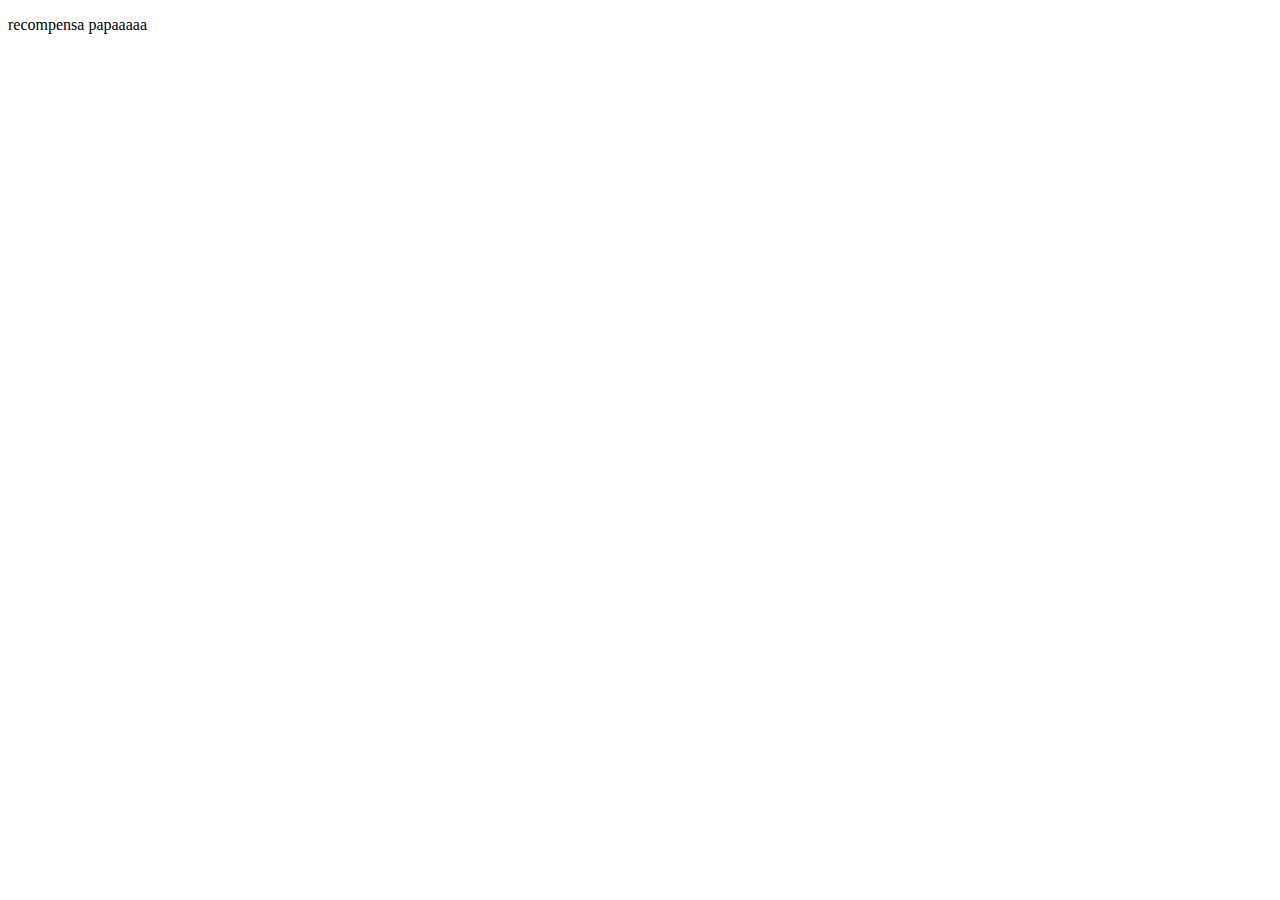
==== recompensa.html @ ca288e73 "Form terminado." ====
<!DOCTYPE html>
<html lang="en">
<head>
    <meta charset="UTF-8">
    <meta name="viewport" content="width=device-width, initial-scale=1.0">
    <title>Document</title>
</head>
<body>
    <p>recompensa papaaaaa</p>
</body>
</html>
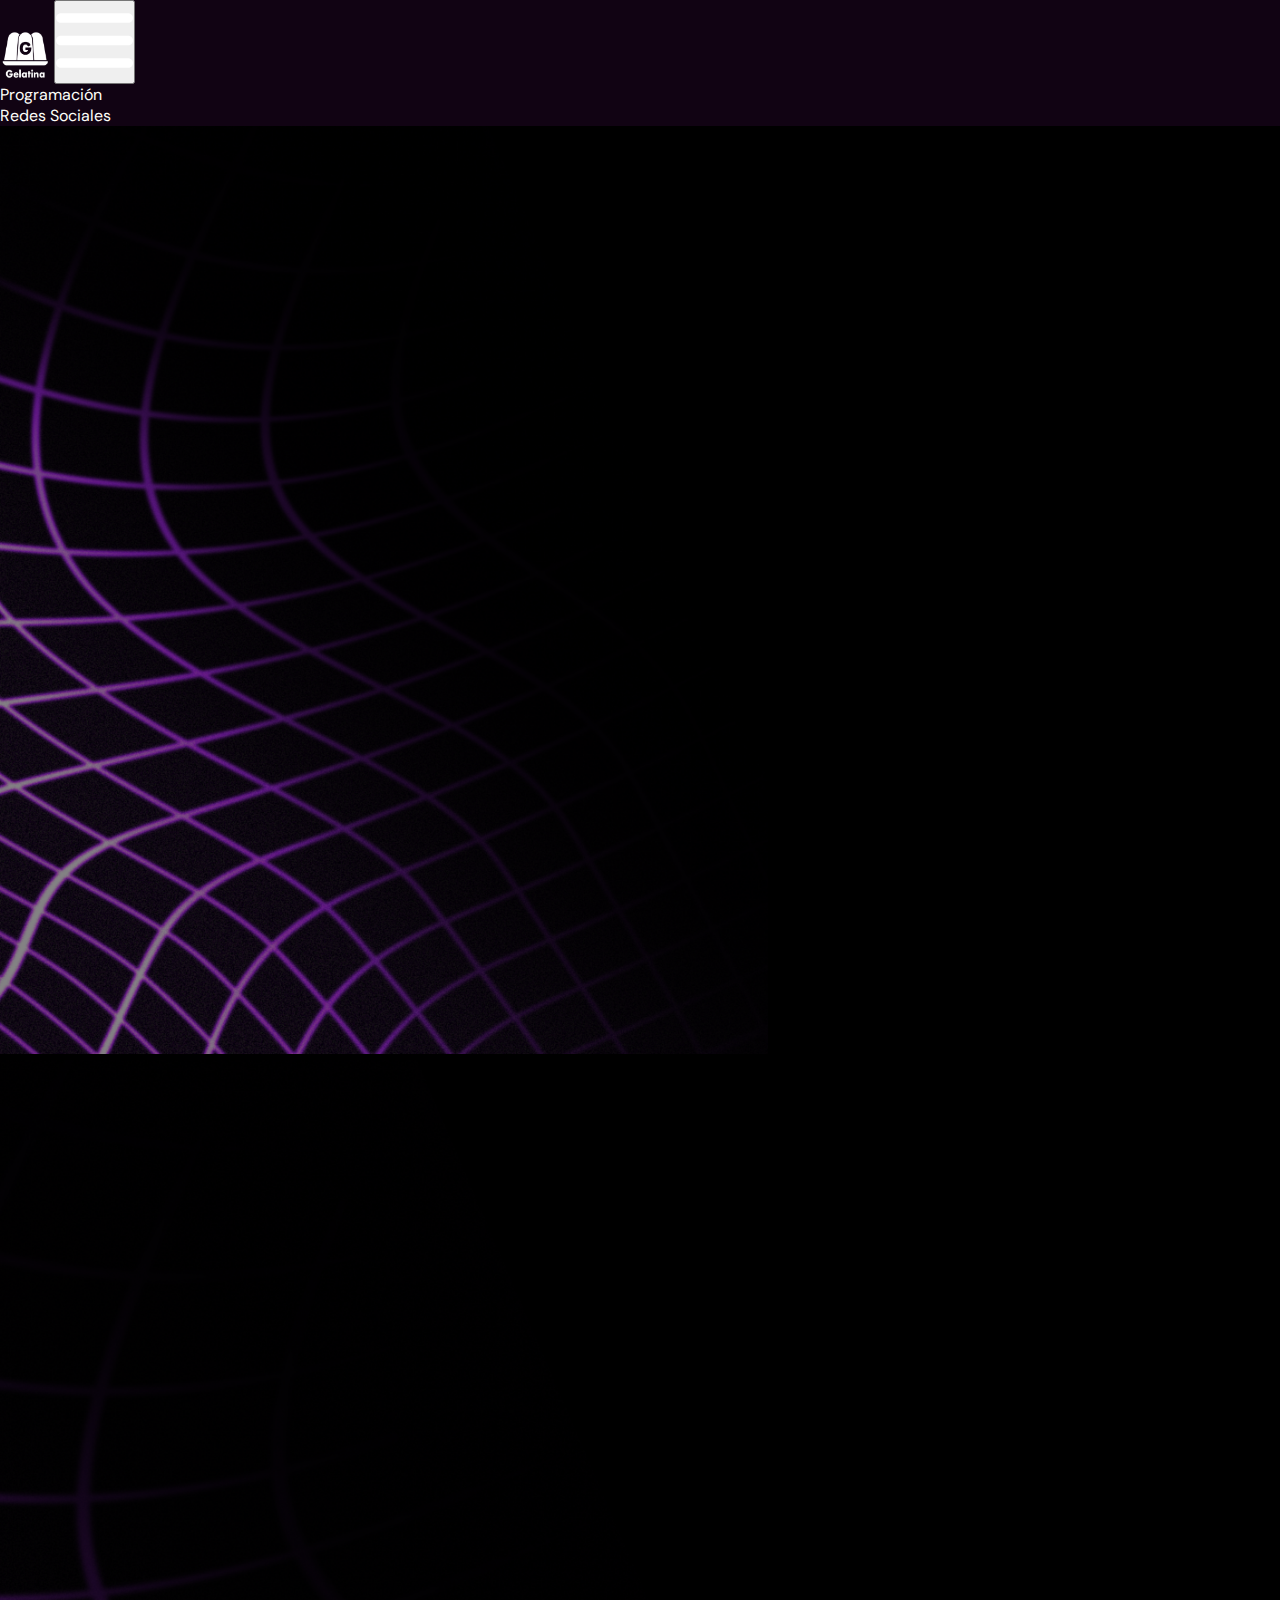
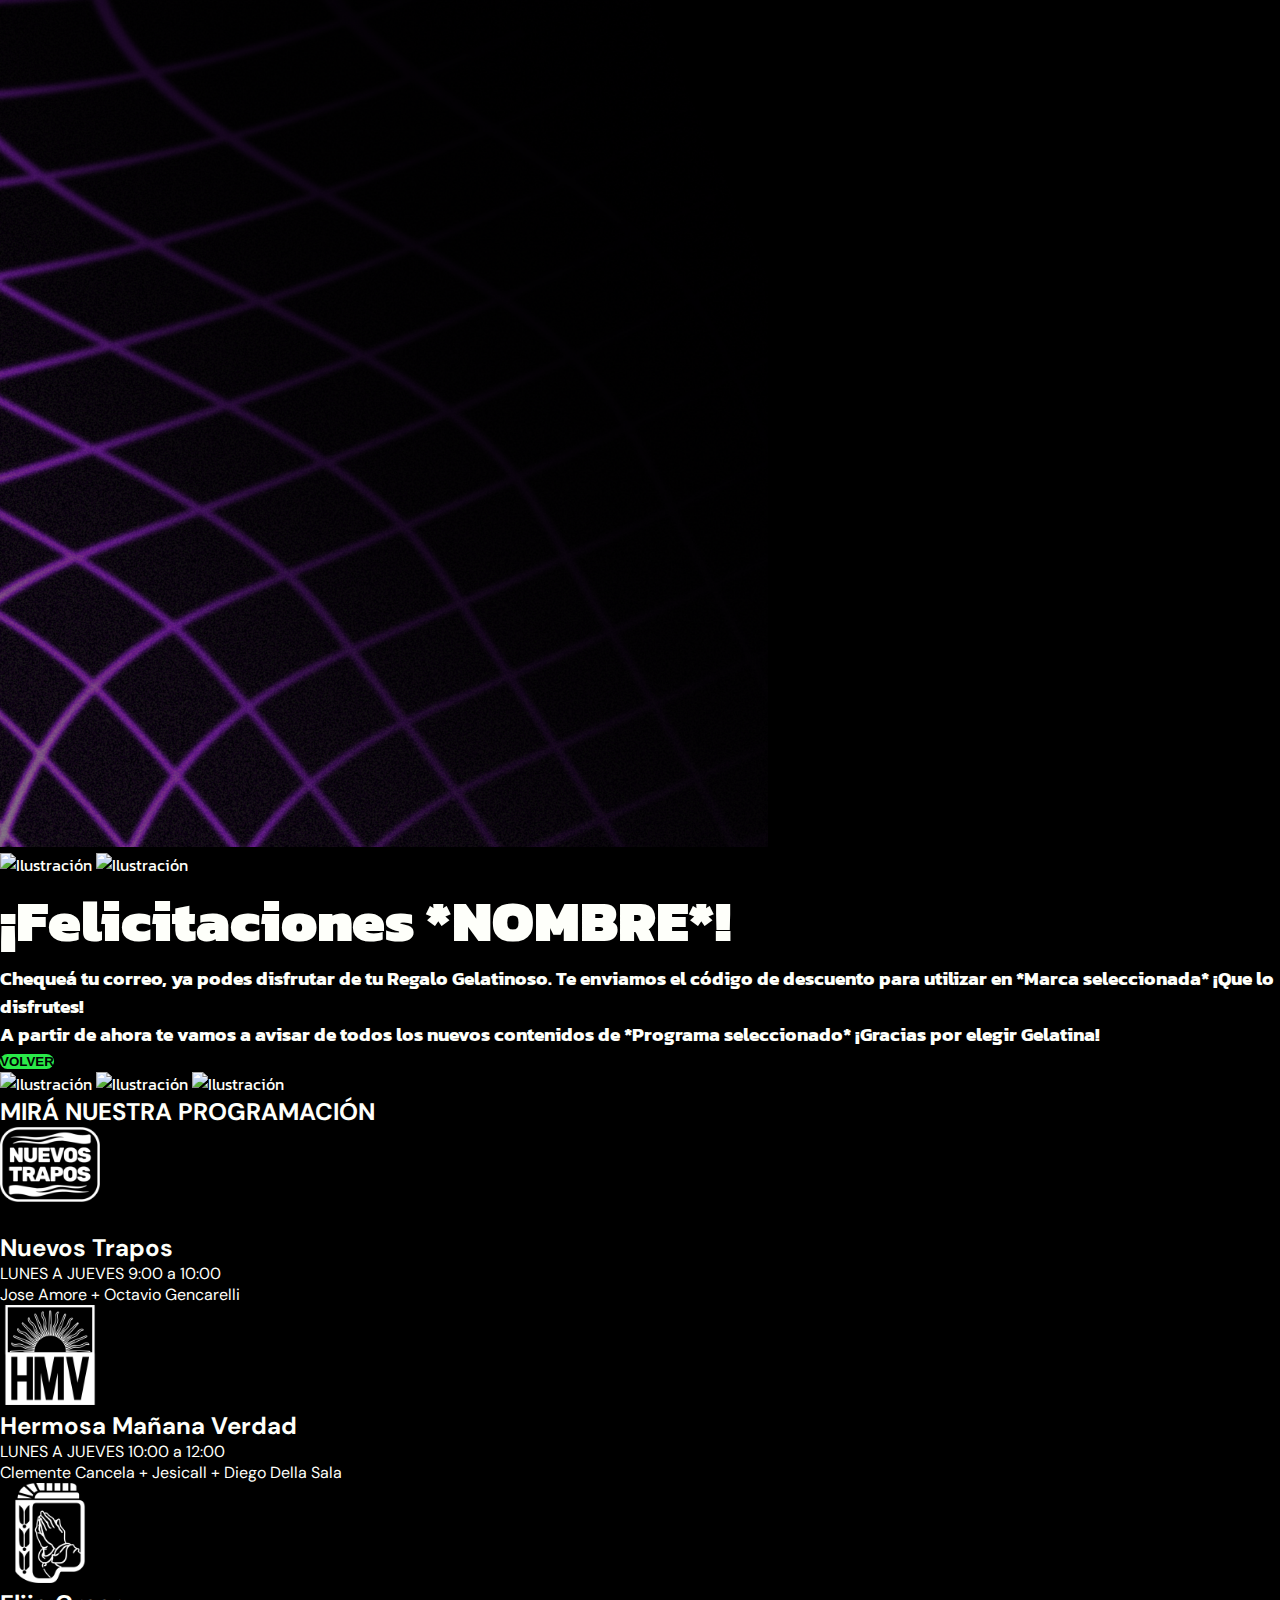
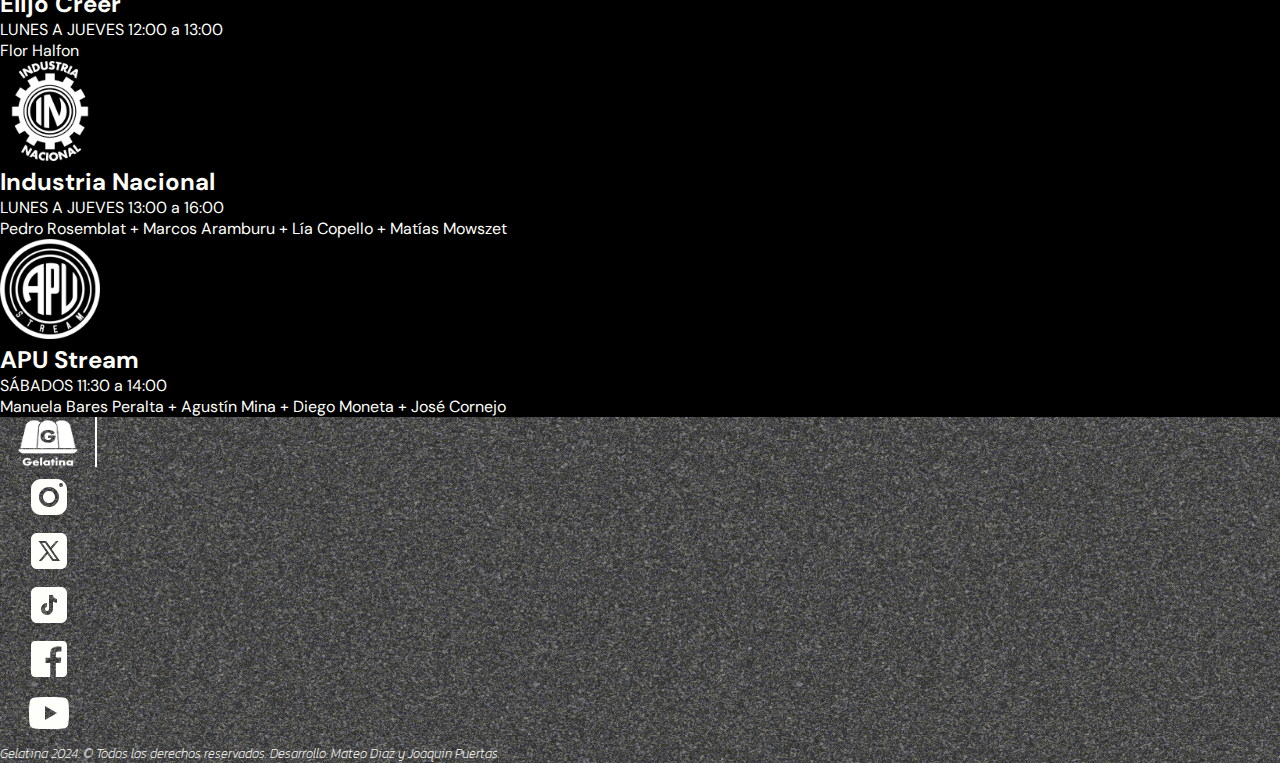
==== commit 1d06e4cf: "modal retocado esteticamente y recompensa.html casi listo" ====
--- a/recompensa.html
+++ b/recompensa.html
@@ -1,11 +1,474 @@
 <!DOCTYPE html>
 <html lang="en">
-<head>
-    <meta charset="UTF-8">
-    <meta name="viewport" content="width=device-width, initial-scale=1.0">
-    <title>Document</title>
-</head>
-<body>
-    <p>recompensa papaaaaa</p>
-</body>
-</html>+  <head>
+    <meta charset="UTF-8" />
+    <meta name="viewport" content="width=device-width, initial-scale=1.0" />
+    <title>Gelatina</title>
+    <link rel="icon" href="data/logo_gelatina.png" />
+    <link
+      href="https://cdn.jsdelivr.net/npm/bootstrap@5.0.2/dist/css/bootstrap.min.css"
+      rel="stylesheet"
+      integrity="sha384-EVSTQN3/azprG1Anm3QDgpJLIm9Nao0Yz1ztcQTwFspd3yD65VohhpuuCOmLASjC"
+      crossorigin="anonymous"
+    />
+    <link
+      rel="stylesheet"
+      href="https://fonts.googleapis.com/css2?family=Material+Symbols+Outlined:opsz,wght,FILL,GRAD@48,400,0,-25"
+    />
+    <link
+      rel="stylesheet"
+      href="https://fonts.googleapis.com/css2?family=Material+Symbols+Outlined:opsz,wght,FILL,GRAD@48,400,0,-25"
+    />
+    <link
+      rel="stylesheet"
+      href="https://cdn.jsdelivr.net/npm/bootstrap-icons@1.11.3/font/bootstrap-icons.min.css"
+    />
+    <link rel="stylesheet" href="style.css" />
+  </head>
+  <body>
+    <nav id="navbarRecompensa" class="navbar navbar-expand-lg p-3 fs-5">
+      <div class="container-fluid nav">
+        <a class="navbar-brand ms-4" href="index.html">
+          <img
+            src="data/logo_gelatina.png"
+            alt="Logo Gelatina"
+            width="50"
+            height="50"
+          />
+        </a>
+        <button
+          class="navbar-toggler"
+          type="button"
+          data-bs-toggle="collapse"
+          data-bs-target="#navbarRecompensa"
+          aria-controls="navbarRecompensa"
+          aria-expanded="false"
+          aria-label="Toggle navigation"
+        >
+          <img src="data/boton-menu(2).svg" alt="Boton menu" class="burger" />
+        </button>
+        <div class="collapse navbar-collapse" id="navbarRecompensa">
+          <ul class="navbar-nav ms-auto mb-2 mb-lg-0 fw-semibold">
+            <li class="nav-item px-2">
+              <a class="nav-link" href="#programacion">Programación</a>
+            </li>
+            <li class="nav-item px-2">
+              <a class="nav-link" href="#footer">Redes Sociales</a>
+            </li>
+          </ul>
+        </div>
+      </div>
+    </nav>
+    <main class="container-fluid position-relative">
+      <!--fondo del main lustracion-->
+      <div class="position-absolute bottom-0 start-0">
+        <img
+          src="data/Finaldelmain.png"
+          class="img-fluid finalmain d-none d-lg-block"
+          alt="Fondo"
+        />
+        <img
+          src="data/FinaldelmainMobile.png"
+          class="img-fluid finalmain d-block d-lg-none"
+          alt="Fondo"
+        />
+      </div>
+      <!--header-->
+      <div class="row ps-md-3 ps-lg-5">
+        <!--este primer div es la ilustracion para mobile-->
+        <div class="col-12 d-md-none p-0 d-flex justify-content-end">
+          <img
+            class="img-fluid d-sm-none w-100"
+            src="data/Cabecera_ mobile.png"
+            alt="Ilustración"
+          />
+          <img
+            class="img-fluid d-none d-sm-block w-75"
+            src="data/Cabecera_desktop.png"
+            alt="Ilustración"
+          />
+        </div>
+        <!--texto y formulario-->
+        <div
+          class="form col-12 col-md-6 px-sm-0 ps-md-2 pt-md-4 d-flex flex-column justify-content-center"
+        >
+          <!--contenedor dentro de contenedor,
+                usado (mas que nada) para aumentar todavia mas el padding en resolucion xxl-->
+          <div class="container pe-md-0">
+            <h1 class=""><b>¡Felicitaciones *NOMBRE*!</b></h1>
+            <h3 class="fs-6 fw-light pt-2">
+              Chequeá tu correo, ya podes disfrutar de tu Regalo Gelatinoso. Te
+              enviamos el código de descuento para utilizar en *Marca
+              seleccionada* ¡Que lo disfrutes!
+            </h3>
+            <h3 class="fs-6 fw-light">
+              A partir de ahora te vamos a avisar de todos los nuevos contenidos
+              de *Programa seleccionado* ¡Gracias por elegir Gelatina!
+            </h3>
+            <a href="index.html">
+              <button class="w-100 py-2 px-4 mt-3 button" type="submit">
+                VOLVER
+              </button></a
+            >
+          </div>
+        </div>
+        <!--ilustracion desktop-->
+        <div class="ilustracion col-12 col-md-6 d-flex justify-content-end p-0">
+          <!-- aca abajo hay 2 imagenes, cuando la mediaquery llega a xl, se oculta la 
+            imag q ocupa el 100% y se muestra la que ocupa el 75%, porque la otra
+        queda enorme. Se deja de usar la clase css de ilustracion (fijate que opinas, es para
+        que la imagen vaya cambiando de tamaño segun resolucion)-->
+          <img
+            class="img-fluid w-75 d-none d-xl-block"
+            src="data/Footer_md.png"
+            alt="Ilustración"
+          />
+          <img
+            class="img-fluid w-100 d-none d-lg-block d-xl-none"
+            src="data/Footer_md.png"
+            alt="Ilustración"
+          />
+          <img
+            class="img-fluid w-100 d-none d-md-block d-lg-none"
+            src="data/Footer_md.png"
+            alt="Ilustración"
+          />
+        </div>
+      </div>
+      <!--programacion-->
+      <div
+        class="container-fluid px-0 pt-5 pt-lg-0 pb-5 position-relative"
+        id="programacion"
+      >
+        <section class="row p-0 p-sm-5 pb-5 position-relative">
+          <div
+            class="col-12 col-lg-6 my-3 d-flex flex-column justify-content-center mb-5 mb-lg-0 px-5"
+          >
+            <h2 class="text-center">MIRÁ NUESTRA PROGRAMACIÓN</h2>
+          </div>
+          <!--programa 1-->
+          <div class="col-12 col-lg-6 my-3">
+            <section class="row d-flex justify-content-center py-4 py-sm-5">
+              <div
+                class="col-12 col-lg-4 p-0 m-0 d-flex justify-content-center justify-content-lg-end"
+              >
+                <img
+                  src="data/nuevostrapos.png"
+                  class="img-fluid programa"
+                  alt=""
+                />
+              </div>
+              <div class="container col-10 col-lg-8 ps-lg-4">
+                <h2 class="text-center text-lg-start mb-1 mt-0">
+                  Nuevos Trapos
+                </h2>
+                <p class="text-center text-lg-start my-1">
+                  LUNES A JUEVES 9:00 a 10:00
+                </p>
+                <p class="text-center text-lg-start my-1 px-md-5 p-lg-0">
+                  Jose Amore + Octavio Gencarelli
+                </p>
+              </div>
+            </section>
+          </div>
+
+          <!--programa 2-->
+          <div class="col-12 col-lg-6 my-3">
+            <section class="row d-flex justify-content-center py-4 py-sm-5">
+              <div
+                class="col-12 col-lg-4 p-0 m-0 d-flex justify-content-center justify-content-lg-end"
+              >
+                <img src="data/hmv.png" class="img-fluid programa" alt="HMV" />
+              </div>
+              <div class="container col-10 col-lg-8 ps-lg-4 mt-4 mt-lg-0">
+                <h2 class="text-center text-lg-start mb-1 mt-0">
+                  Hermosa Mañana Verdad
+                </h2>
+                <p class="text-center text-lg-start my-1">
+                  LUNES A JUEVES 10:00 a 12:00
+                </p>
+                <p class="text-center text-lg-start my-1 px-md-5 p-lg-0">
+                  Clemente Cancela + Jesicall + Diego Della Sala
+                </p>
+              </div>
+            </section>
+          </div>
+
+          <!--programa 3-->
+          <div class="col-12 col-lg-6 my-3">
+            <section class="row d-flex justify-content-center py-4 py-sm-5">
+              <div
+                class="col-12 col-lg-4 p-0 m-0 d-flex justify-content-center justify-content-lg-end"
+              >
+                <img
+                  src="data/elijocreer.png"
+                  class="img-fluid programa"
+                  alt="HMV"
+                />
+              </div>
+              <div class="container col-10 col-lg-8 ps-lg-4 mt-4 mt-lg-0">
+                <h2 class="text-center text-lg-start mb-1 mt-0">Elijo Creer</h2>
+                <p class="text-center text-lg-start my-1">
+                  LUNES A JUEVES 12:00 a 13:00
+                </p>
+                <p class="text-center text-lg-start my-1 px-md-5 p-lg-0">
+                  Flor Halfon
+                </p>
+              </div>
+            </section>
+          </div>
+
+          <!--programa 4-->
+          <div class="col-12 col-lg-6 my-3">
+            <section class="row d-flex justify-content-center py-4 py-sm-5">
+              <div
+                class="col-12 col-lg-4 p-0 m-0 d-flex justify-content-center justify-content-lg-end"
+              >
+                <img
+                  src="data/industrianacional.png"
+                  class="img-fluid programa"
+                  alt="HMV"
+                />
+              </div>
+              <div class="container col-10 col-lg-8 ps-lg-4 mt-4 mt-lg-0">
+                <h2 class="text-center text-lg-start mb-1 mt-0">
+                  Industria Nacional
+                </h2>
+                <p class="text-center text-lg-start my-1">
+                  LUNES A JUEVES 13:00 a 16:00
+                </p>
+                <p class="text-center text-lg-start my-1 px-md-5 p-lg-0">
+                  Pedro Rosemblat + Marcos Aramburu + Lía Copello + Matías
+                  Mowszet
+                </p>
+              </div>
+            </section>
+          </div>
+
+          <!--programa 5-->
+          <div class="col-12 col-lg-6 my-3">
+            <section class="row d-flex justify-content-center py-4 py-sm-5">
+              <div
+                class="col-12 col-lg-4 p-0 m-0 d-flex justify-content-center justify-content-lg-end"
+              >
+                <img
+                  src="data/apustream.png "
+                  class="img-fluid programa"
+                  alt="HMV"
+                />
+              </div>
+              <div class="container col-10 col-lg-8 ps-lg-4 mt-4 mt-lg-0">
+                <h2 class="text-center text-lg-start mb-1 mt-0">APU Stream</h2>
+                <p class="text-center text-lg-start my-1">
+                  SÁBADOS 11:30 a 14:00
+                </p>
+                <p class="text-center text-lg-start px-md-5 p-lg-0 pe-xxl-5">
+                  Manuela Bares Peralta + Agustín Mina + Diego Moneta + José
+                  Cornejo
+                </p>
+              </div>
+            </section>
+          </div>
+        </section>
+      </div>
+    </main>
+    <footer id="footer" class="p-4 container-fluid position-relative">
+      <div class="redes">
+        <ul class="p-5 pb-0 pb-lg-3 text-center d-flex justify-content-center">
+          <img
+            class="logoG"
+            src="data/logo_gelatina.png"
+            alt="Gelatina logo"
+            width="65"
+            height="50"
+          />
+
+          <div class="linea"></div>
+
+          <li>
+            <a href="#"
+              ><svg
+                xmlns="http://www.w3.org/2000/svg"
+                x="0px"
+                y="0px"
+                width="48"
+                height="48"
+                viewBox="0,0,256,256"
+                style="fill: #000000"
+              >
+                <g
+                  fill="#fefffa"
+                  fill-rule="nonzero"
+                  stroke="none"
+                  stroke-width="1"
+                  stroke-linecap="butt"
+                  stroke-linejoin="miter"
+                  stroke-miterlimit="10"
+                  stroke-dasharray=""
+                  stroke-dashoffset="0"
+                  font-family="none"
+                  font-weight="none"
+                  font-size="none"
+                  text-anchor="none"
+                  style="mix-blend-mode: normal"
+                >
+                  <g transform="scale(10.66667,10.66667)">
+                    <path
+                      d="M8,3c-2.761,0 -5,2.239 -5,5v8c0,2.761 2.239,5 5,5h8c2.761,0 5,-2.239 5,-5v-8c0,-2.761 -2.239,-5 -5,-5zM18,5c0.552,0 1,0.448 1,1c0,0.552 -0.448,1 -1,1c-0.552,0 -1,-0.448 -1,-1c0,-0.552 0.448,-1 1,-1zM12,7c2.761,0 5,2.239 5,5c0,2.761 -2.239,5 -5,5c-2.761,0 -5,-2.239 -5,-5c0,-2.761 2.239,-5 5,-5zM12,9c-1.65685,0 -3,1.34315 -3,3c0,1.65685 1.34315,3 3,3c1.65685,0 3,-1.34315 3,-3c0,-1.65685 -1.34315,-3 -3,-3z"
+                    ></path>
+                  </g>
+                </g></svg
+            ></a>
+          </li>
+          <li>
+            <a href="#"
+              ><svg
+                xmlns="http://www.w3.org/2000/svg"
+                x="0px"
+                y="0px"
+                width="48"
+                height="48"
+                viewBox="0,0,256,256"
+                style="fill: #000000"
+              >
+                <g
+                  fill="#fefffa"
+                  fill-rule="nonzero"
+                  stroke="none"
+                  stroke-width="1"
+                  stroke-linecap="butt"
+                  stroke-linejoin="miter"
+                  stroke-miterlimit="10"
+                  stroke-dasharray=""
+                  stroke-dashoffset="0"
+                  font-family="none"
+                  font-weight="none"
+                  font-size="none"
+                  text-anchor="none"
+                  style="mix-blend-mode: normal"
+                >
+                  <g transform="scale(10.66667,10.66667)">
+                    <path
+                      d="M10.053,7.988l5.631,8.024h-1.497l-5.621,-8.024zM21,6v12c0,1.657 -1.343,3 -3,3h-12c-1.657,0 -3,-1.343 -3,-3v-12c0,-1.657 1.343,-3 3,-3h12c1.657,0 3,1.343 3,3zM17.538,17l-4.186,-5.99l3.422,-4.01h-1.311l-2.704,3.16l-2.207,-3.16h-3.85l3.941,5.633l-3.737,4.367h1.333l3.001,-3.516l2.458,3.516z"
+                    ></path>
+                  </g>
+                </g></svg
+            ></a>
+          </li>
+          <li>
+            <a href="#"
+              ><svg
+                xmlns="http://www.w3.org/2000/svg"
+                x="0px"
+                y="0px"
+                width="48"
+                height="48"
+                viewBox="0,0,256,256"
+                style="fill: #000000"
+              >
+                <g
+                  fill="#fefffa"
+                  fill-rule="nonzero"
+                  stroke="none"
+                  stroke-width="1"
+                  stroke-linecap="butt"
+                  stroke-linejoin="miter"
+                  stroke-miterlimit="10"
+                  stroke-dasharray=""
+                  stroke-dashoffset="0"
+                  font-family="none"
+                  font-weight="none"
+                  font-size="none"
+                  text-anchor="none"
+                  style="mix-blend-mode: normal"
+                >
+                  <g transform="scale(10.66667,10.66667)">
+                    <path
+                      d="M6,3c-1.64497,0 -3,1.35503 -3,3v12c0,1.64497 1.35503,3 3,3h12c1.64497,0 3,-1.35503 3,-3v-12c0,-1.64497 -1.35503,-3 -3,-3zM12,7h2c0,1.005 1.471,2 2,2v2c-0.605,0 -1.332,-0.26584 -2,-0.71484v3.71484c0,1.654 -1.346,3 -3,3c-1.654,0 -3,-1.346 -3,-3c0,-1.654 1.346,-3 3,-3v2c-0.552,0 -1,0.449 -1,1c0,0.551 0.448,1 1,1c0.552,0 1,-0.449 1,-1z"
+                    ></path>
+                  </g>
+                </g></svg
+            ></a>
+          </li>
+          <li>
+            <a href="#"
+              ><svg
+                xmlns="http://www.w3.org/2000/svg"
+                x="0px"
+                y="0px"
+                width="48"
+                height="48"
+                viewBox="0,0,256,256"
+                style="fill: #000000"
+              >
+                <g
+                  fill="#fefffa"
+                  fill-rule="nonzero"
+                  stroke="none"
+                  stroke-width="1"
+                  stroke-linecap="butt"
+                  stroke-linejoin="miter"
+                  stroke-miterlimit="10"
+                  stroke-dasharray=""
+                  stroke-dashoffset="0"
+                  font-family="none"
+                  font-weight="none"
+                  font-size="none"
+                  text-anchor="none"
+                  style="mix-blend-mode: normal"
+                >
+                  <g transform="scale(10.66667,10.66667)">
+                    <path
+                      d="M19,3h-14c-1.105,0 -2,0.895 -2,2v14c0,1.105 0.895,2 2,2h7.621v-6.961h-2.343v-2.725h2.343v-2.005c0,-2.324 1.421,-3.591 3.495,-3.591c0.699,-0.002 1.397,0.034 2.092,0.105v2.43h-1.428c-1.13,0 -1.35,0.534 -1.35,1.322v1.735h2.7l-0.351,2.725h-2.365v6.965h3.586c1.105,0 2,-0.895 2,-2v-14c0,-1.105 -0.895,-2 -2,-2z"
+                    ></path>
+                  </g>
+                </g></svg
+            ></a>
+          </li>
+          <li>
+            <a href="#"
+              ><svg
+                xmlns="http://www.w3.org/2000/svg"
+                x="0px"
+                y="0px"
+                width="48"
+                height="48"
+                viewBox="0,0,256,256"
+                style="fill: #000000"
+              >
+                <g
+                  fill="#fefffa"
+                  fill-rule="nonzero"
+                  stroke="none"
+                  stroke-width="1"
+                  stroke-linecap="butt"
+                  stroke-linejoin="miter"
+                  stroke-miterlimit="10"
+                  stroke-dasharray=""
+                  stroke-dashoffset="0"
+                  font-family="none"
+                  font-weight="none"
+                  font-size="none"
+                  text-anchor="none"
+                  style="mix-blend-mode: normal"
+                >
+                  <g transform="scale(10.66667,10.66667)">
+                    <path
+                      d="M21.582,6.186c-0.23,-0.86 -0.908,-1.538 -1.768,-1.768c-1.56,-0.418 -7.814,-0.418 -7.814,-0.418c0,0 -6.254,0 -7.814,0.418c-0.86,0.23 -1.538,0.908 -1.768,1.768c-0.418,1.56 -0.418,5.814 -0.418,5.814c0,0 0,4.254 0.418,5.814c0.23,0.86 0.908,1.538 1.768,1.768c1.56,0.418 7.814,0.418 7.814,0.418c0,0 6.254,0 7.814,-0.418c0.861,-0.23 1.538,-0.908 1.768,-1.768c0.418,-1.56 0.418,-5.814 0.418,-5.814c0,0 0,-4.254 -0.418,-5.814zM10,15.464v-6.928l6,3.464z"
+                    ></path>
+                  </g>
+                </g></svg
+            ></a>
+          </li>
+        </ul>
+      </div>
+
+      <h5 class="text-center">
+        <i class="fs-6"
+          >Gelatina 2024. &copy; Todos los derechos reservados. Desarrollo:
+          Mateo Diaz y Joaquin Puertas.
+        </i>
+      </h5>
+    </footer>
+  </body>
+</html>
--- a/style.css
+++ b/style.css
@@ -0,0 +1,353 @@
+@import url("https://fonts.googleapis.com/css2?family=Kanit:ital,wght@0,100;0,200;0,300;0,400;0,500;0,600;0,700;0,800;0,900;1,100;1,200;1,300;1,400;1,500;1,600;1,700;1,800;1,900&display=swap");
+
+@import url("https://fonts.googleapis.com/css2?family=DM+Sans:ital,opsz,wght@0,9..40,100..1000;1,9..40,100..1000&display=swap");
+
+:root {
+  --first-color: #2aea49;
+  --second-color: #b129ff;
+  --third-color: #110313;
+}
+* {
+  list-style: none;
+  text-decoration: none;
+  margin: 0;
+  padding: 0;
+}
+
+body {
+  background-color: #000;
+  color: #fefffa;
+  font-family: "Kanit", sans-serif;
+}
+
+nav {
+  background-color: var(--third-color);
+  font-family: "DM Sans", sans-serif;
+}
+
+/* Estilo básico para el enlace */
+.nav-link {
+  position: relative;
+  color: #fefffa;
+  border: none;
+  text-decoration: none; /* Elimina el subrayado predeterminado */
+}
+
+/* Estilo para el pseudo-elemento antes */
+.nav-link::before {
+  content: "";
+  position: absolute;
+  bottom: 0;
+  left: 0;
+  width: 100%;
+  height: 2px;
+  background-color: #2aea49;
+  transform: scaleX(0);
+  transform-origin: right;
+  transition: transform 1s, opacity 1s;
+  opacity: 0;
+}
+
+/* Estilo para el estado hover del enlace */
+.nav-link:hover::before {
+  transform: scaleX(1);
+  opacity: 1;
+}
+
+/* Cambiar el color del texto en el estado hover */
+.nav-link:hover {
+  color: #fefffa;
+}
+
+nav .navbar {
+  display: flex;
+  justify-content: space-between;
+}
+
+nav .burger {
+  width: 6vw;
+}
+
+/* SECCION MAIN */
+
+main {
+  background-color: #000;
+}
+
+.input {
+  background-color: #212321;
+  outline: none;
+  border: 1px solid #fefffa;
+  border-radius: 10px;
+  color: #fefffa;
+}
+
+.form .button {
+  border-radius: 10px;
+  background-color: #2aea49;
+  color: #010203;
+  font-weight: 700;
+  border: none;
+}
+/*
+.ilustracion {
+  display: flex;
+  justify-content: right;
+  margin: 0;
+  padding: 0;
+}
+
+.ilustracion img {
+  width: max-content;
+  height: 500px;
+  object-fit: contain;
+}
+*/
+#descuentos {
+  position: relative;
+}
+
+#marcasadheridas {
+  font-family: "DM Sans", sans-serif;
+}
+
+.carrusel {
+  margin: 20px;
+  padding: 20px 10px;
+  display: flex;
+  justify-content: flex-start;
+  overflow-x: auto;
+  scroll-behavior: smooth;
+}
+
+.descuento {
+  min-width: 230px;
+  width: 250px;
+  height: 350px;
+  margin-right: 15px;
+  border-radius: 10px;
+  border: 2px solid #2aea49;
+  background-color: #212321;
+  color: #fefffa;
+  display: flex;
+  flex-direction: column;
+  justify-content: space-evenly;
+}
+
+.img-circular {
+  margin: 10px auto;
+  width: 100px;
+  height: 100px;
+  border-radius: 50%;
+  background-color: #fefffa;
+}
+
+.descuento button {
+  width: 80%;
+  padding: 5px;
+  border: none;
+  border-radius: 5px;
+  background-color: #b129ff;
+}
+
+.carrusel::-webkit-scrollbar {
+  height: 10px;
+  width: 50%;
+}
+
+.carrusel::-webkit-scrollbar-thumb {
+  background: #fefffa;
+  border-radius: 5px;
+}
+
+.carrusel::-webkit-scrollbar-thumb:hover {
+  background: #d18df8;
+}
+
+.carrusel::-webkit-scrollbar-track {
+  background: #212321;
+}
+
+#programacion {
+  font-family: "DM Sans", sans-serif;
+}
+
+.programa {
+  max-width: 100px;
+  max-height: 100px;
+}
+
+/* FOOTER */
+
+#footer {
+  background-image: url(data/ruido.gif);
+}
+
+.ilus-footer-md {
+  max-height: 250px;
+}
+
+.footer-mobile {
+  max-width: 300px;
+}
+
+.ilus-footer-desktop {
+  max-height: 270px;
+}
+
+footer .form {
+  margin: auto;
+  width: 85%;
+  background-color: #010203;
+  padding: 0;
+  border-radius: 15px;
+}
+
+.input-form-complete {
+  background-color: #212321;
+  color: #fefffa;
+  outline: none;
+  border: 1px solid #2aea49;
+  border-radius: 5px;
+}
+
+.form-select:focus {
+  outline: none;
+  border: 1px solid #fefffa;
+  box-shadow: none;
+}
+
+.input-form {
+  background-color: #212321;
+  color: #fefffa;
+  outline: none;
+  border: 1px solid #fefffa;
+  border-radius: 5px;
+}
+
+footer .form img {
+  border-radius: 15px;
+}
+
+footer h5 {
+  font-weight: 200;
+}
+
+.btn-form {
+  background-color: #2aea49;
+  color: #000;
+  border: none;
+}
+
+.btn-form:hover {
+  color: #000;
+  background-color: #1ea734;
+}
+
+.btn-form-cerrar {
+  background-color: #ea2a2a;
+  color: #000;
+  border: none;
+}
+.btn-form-cerrar:hover {
+  color: #000;
+  background-color: #a71e1e;
+}
+
+.btn-form:focus,
+.btn-form-cerrar:focus {
+  border: none;
+  box-shadow: none;
+}
+
+/* ------------MODAL------------ */
+.modal-header {
+  border-bottom: 0px;
+}
+.modal-footer {
+  border-top: 0px;
+  justify-content: center;
+}
+  
+.modal-dialog {
+  border-radius: 10px;
+  background-color: #110313;
+}
+
+.modal-content {
+  background-color: #110313;}
+
+.btn-volver {
+  background-color: var(--bs-modal-bg);
+  border-bottom: white;
+  border-color: white;
+  border-right: #ffffff;
+  border-top: black;
+  border-left: black;
+}
+
+.btn-volver:active {
+  background-color: var(--bs-modal-bg);
+  border-bottom: white;
+  border-color: white;
+  border-right: white;
+}
+
+/* ------------FIN MODAL----------*/
+
+.green {
+  color: #2aea49;
+}
+
+.red {
+  color: #ea2a2a;
+}
+
+h1 {
+  font-size: clamp(1.5625rem, 0.625rem + 3.75vw, 3.625rem);
+}
+
+footer .logoG {
+  padding-right: 15px;
+  border-right: 2px solid #fefffa;
+}
+
+footer ul {
+  margin-left: 15px;
+}
+
+footer li {
+  margin: 0 10px;
+}
+
+/* // X-Small devices (portrait phones, less than 576px)
+// No media query for `xs` since this is the default in Bootstrap */
+
+/* // Small devices (landscape phones, 576px and up) */
+@media (min-width: 576px) {
+}
+
+/* // Medium devices (tablets, 768px and up) */
+@media (min-width: 768px) {
+}
+
+/* // Large devices (desktops, 992px and up) */
+@media (min-width: 992px) {
+  .finalmain {
+    max-width: 70%;
+  }
+}
+
+/* // X-Large devices (large desktops, 1200px and up) */
+@media (min-width: 1200px) {
+  .finalmain {
+    max-width: 60%;
+  }
+}
+
+/* // XX-Large devices (larger desktops, 1400px and up) */
+@media (min-width: 1400px) {
+  .finalmain {
+    max-width: 50%;
+  }
+}
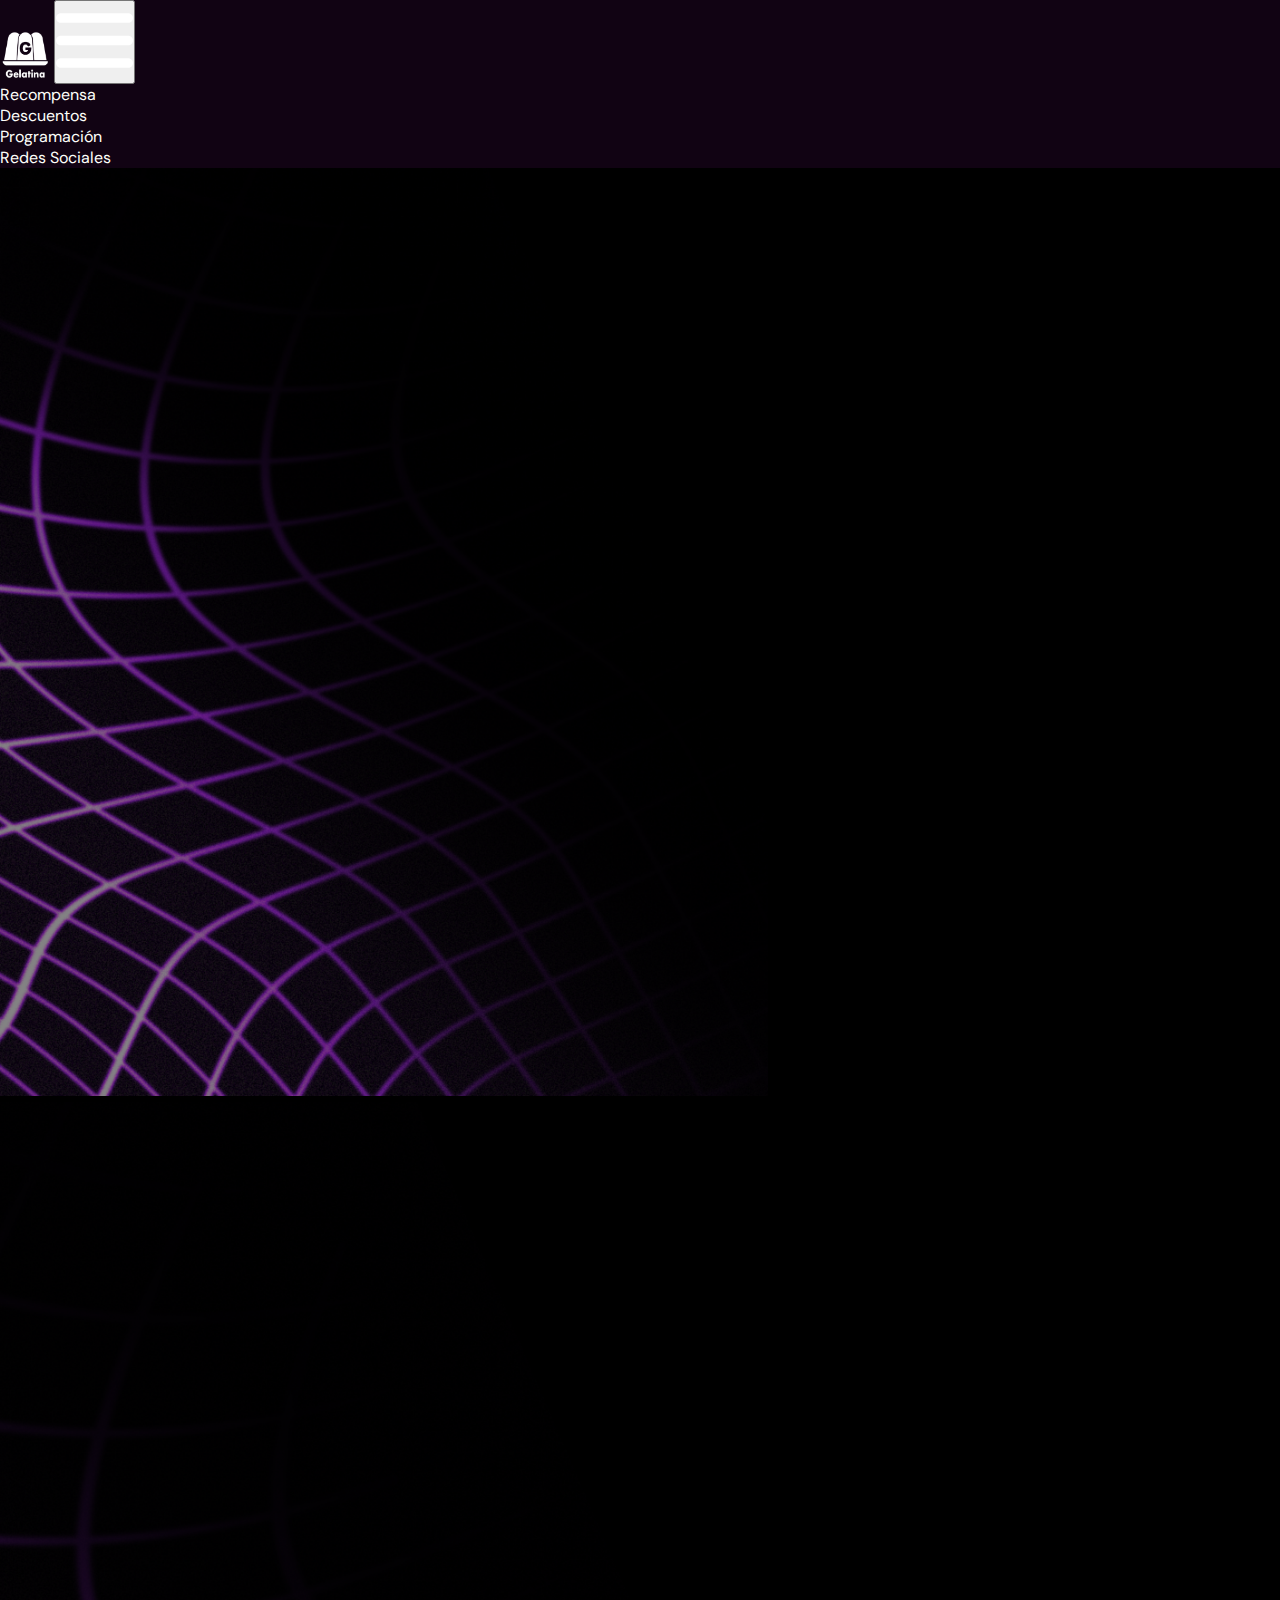
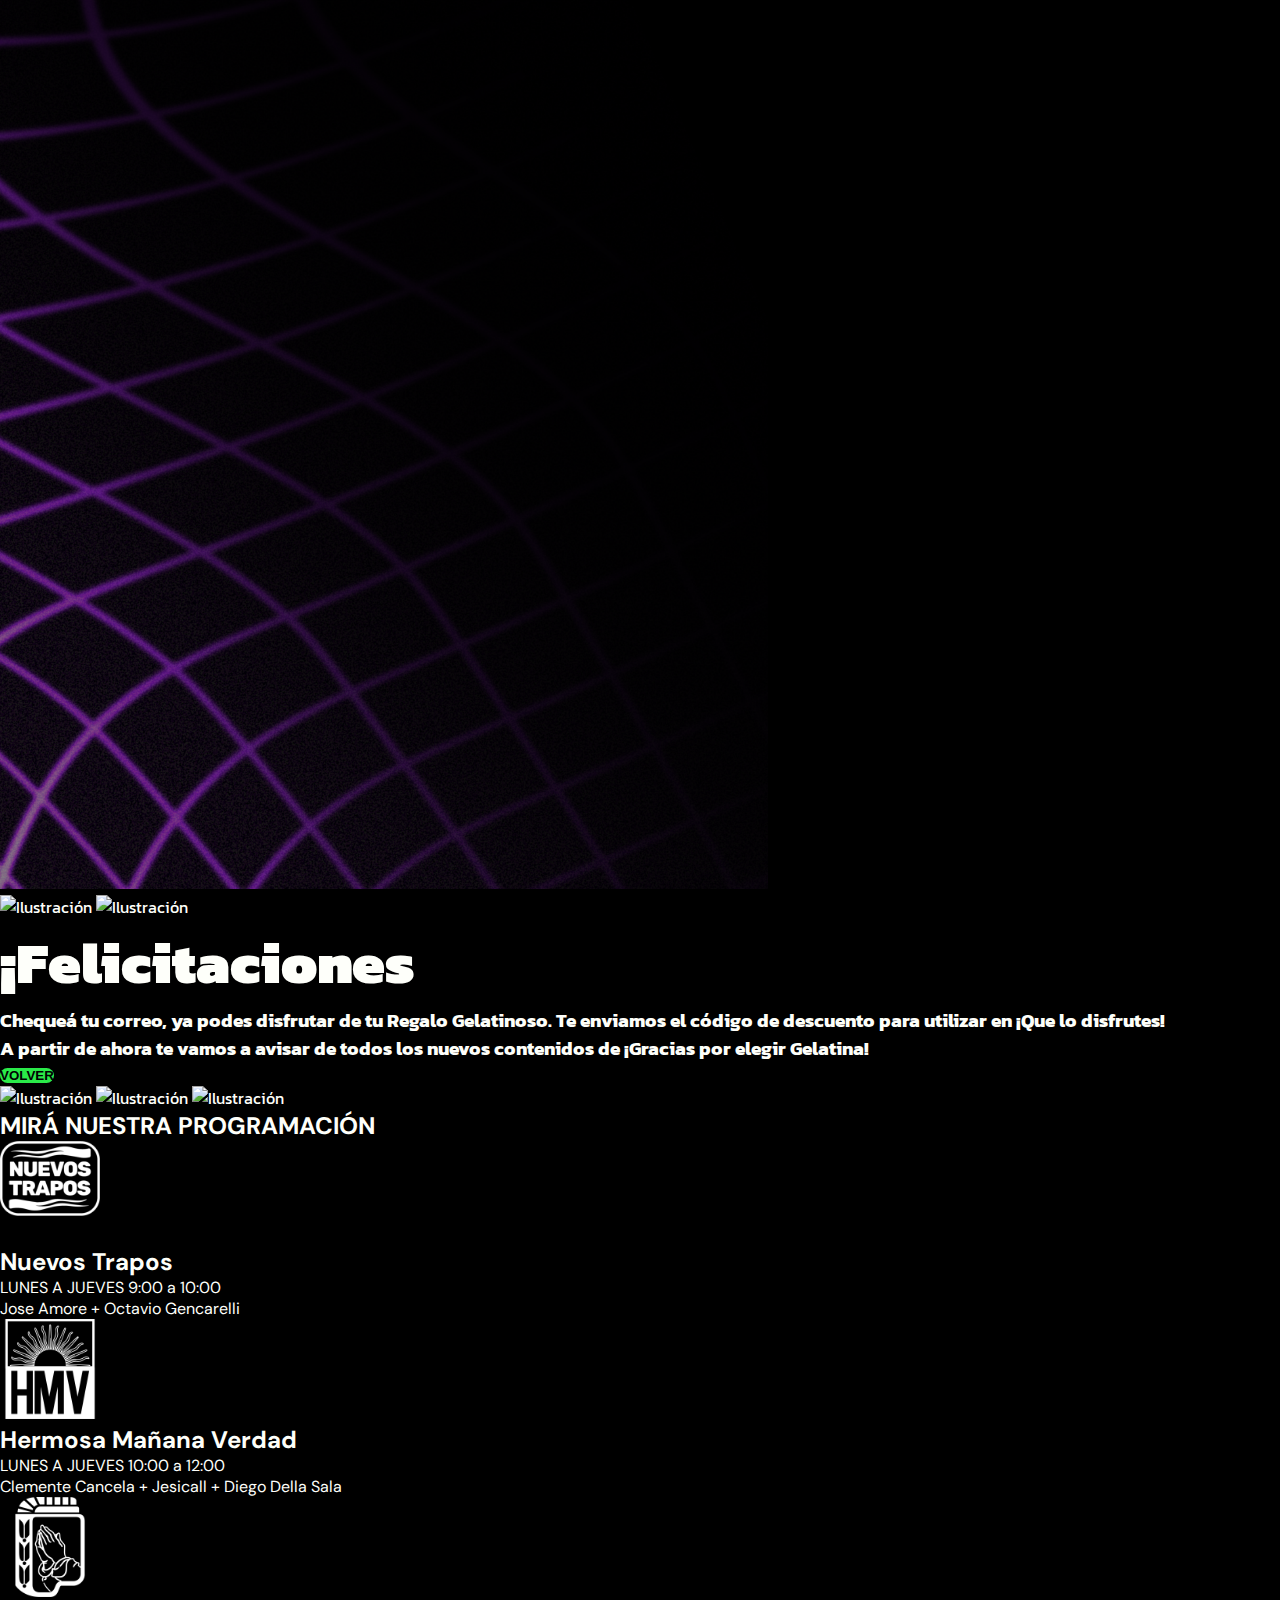
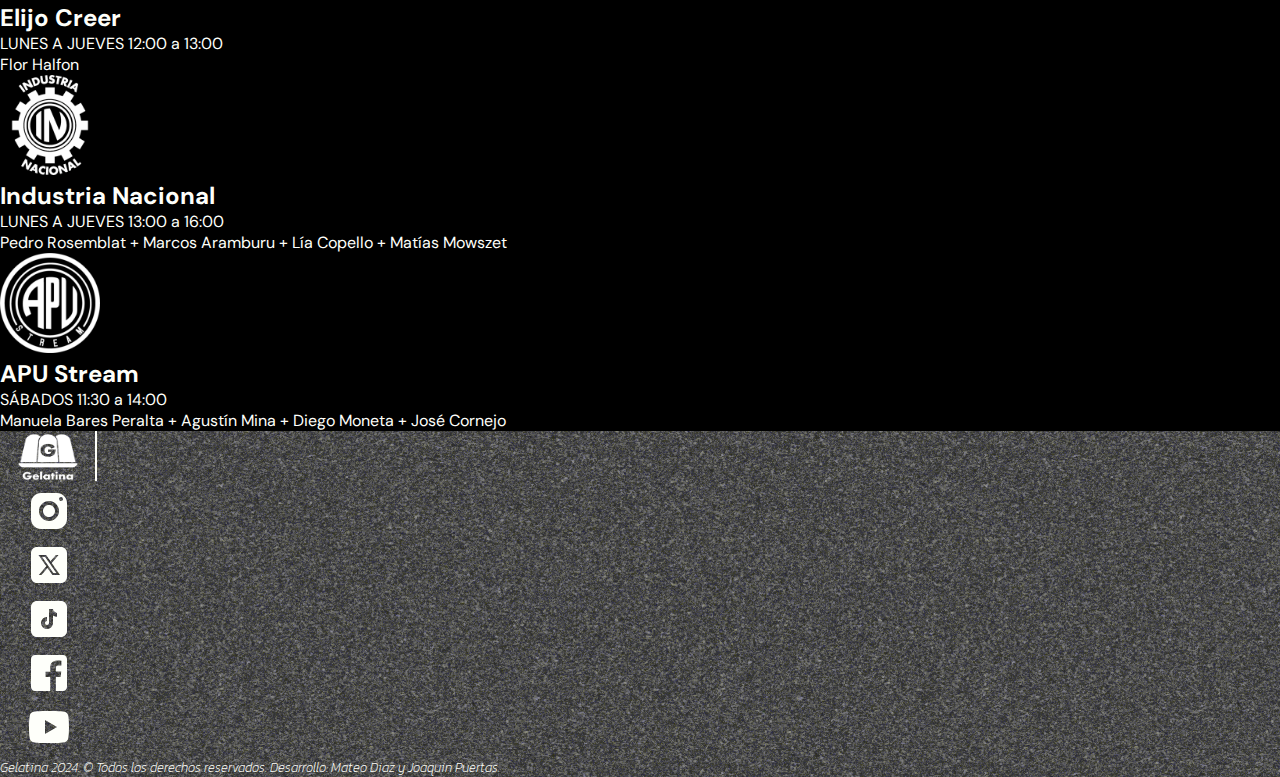
==== commit 0c7dfd40: "Javascript terminado" ====
--- a/recompensa.html
+++ b/recompensa.html
@@ -24,11 +24,12 @@
       href="https://cdn.jsdelivr.net/npm/bootstrap-icons@1.11.3/font/bootstrap-icons.min.css"
     />
     <link rel="stylesheet" href="style.css" />
+    <script src="script.js" defer></script>
   </head>
   <body>
-    <nav id="navbarRecompensa" class="navbar navbar-expand-lg p-3 fs-5">
+    <nav id="nav" class="navbar navbar-expand-lg p-3 fs-5">
       <div class="container-fluid nav">
-        <a class="navbar-brand ms-4" href="index.html">
+        <a class="navbar-brand ms-4" href="#">
           <img
             src="data/logo_gelatina.png"
             alt="Logo Gelatina"
@@ -40,20 +41,26 @@
           class="navbar-toggler"
           type="button"
           data-bs-toggle="collapse"
-          data-bs-target="#navbarRecompensa"
-          aria-controls="navbarRecompensa"
+          data-bs-target="#navbarSupportedContent"
+          aria-controls="navbarSupportedContent"
           aria-expanded="false"
           aria-label="Toggle navigation"
         >
           <img src="data/boton-menu(2).svg" alt="Boton menu" class="burger" />
         </button>
-        <div class="collapse navbar-collapse" id="navbarRecompensa">
+        <div class="collapse navbar-collapse" id="navbarSupportedContent">
           <ul class="navbar-nav ms-auto mb-2 mb-lg-0 fw-semibold">
+            <li class="nav-item px-2">
+              <a class="nav-link" href="#recompensa">Recompensa</a>
+            </li>
+            <li class="nav-item px-2">
+              <a class="nav-link" href="#descuentos">Descuentos</a>
+            </li>
             <li class="nav-item px-2">
               <a class="nav-link" href="#programacion">Programación</a>
             </li>
             <li class="nav-item px-2">
-              <a class="nav-link" href="#footer">Redes Sociales</a>
+              <a class="nav-link" href="#">Redes Sociales</a>
             </li>
           </ul>
         </div>
@@ -95,18 +102,17 @@
           <!--contenedor dentro de contenedor,
                 usado (mas que nada) para aumentar todavia mas el padding en resolucion xxl-->
           <div class="container pe-md-0">
-            <h1 class=""><b>¡Felicitaciones *NOMBRE*!</b></h1>
+            <h1 class=""><b>¡Felicitaciones <span id="nombre"></span></b></h1>
             <h3 class="fs-6 fw-light pt-2">
               Chequeá tu correo, ya podes disfrutar de tu Regalo Gelatinoso. Te
-              enviamos el código de descuento para utilizar en *Marca
-              seleccionada* ¡Que lo disfrutes!
+              enviamos el código de descuento para utilizar en <span id="descuento"></span> ¡Que lo disfrutes!
             </h3>
             <h3 class="fs-6 fw-light">
               A partir de ahora te vamos a avisar de todos los nuevos contenidos
-              de *Programa seleccionado* ¡Gracias por elegir Gelatina!
+              de <span id="programa"></span> ¡Gracias por elegir Gelatina!
             </h3>
             <a href="index.html">
-              <button class="w-100 py-2 px-4 mt-3 button" type="submit">
+              <button class="w-25 py-2 px-4 mt-3 button">
                 VOLVER
               </button></a
             >
@@ -317,8 +323,7 @@
                       d="M8,3c-2.761,0 -5,2.239 -5,5v8c0,2.761 2.239,5 5,5h8c2.761,0 5,-2.239 5,-5v-8c0,-2.761 -2.239,-5 -5,-5zM18,5c0.552,0 1,0.448 1,1c0,0.552 -0.448,1 -1,1c-0.552,0 -1,-0.448 -1,-1c0,-0.552 0.448,-1 1,-1zM12,7c2.761,0 5,2.239 5,5c0,2.761 -2.239,5 -5,5c-2.761,0 -5,-2.239 -5,-5c0,-2.761 2.239,-5 5,-5zM12,9c-1.65685,0 -3,1.34315 -3,3c0,1.65685 1.34315,3 3,3c1.65685,0 3,-1.34315 3,-3c0,-1.65685 -1.34315,-3 -3,-3z"
                     ></path>
                   </g>
-                </g></svg
-            ></a>
+                </g></svg></a>
           </li>
           <li>
             <a href="#"
@@ -352,8 +357,7 @@
                       d="M10.053,7.988l5.631,8.024h-1.497l-5.621,-8.024zM21,6v12c0,1.657 -1.343,3 -3,3h-12c-1.657,0 -3,-1.343 -3,-3v-12c0,-1.657 1.343,-3 3,-3h12c1.657,0 3,1.343 3,3zM17.538,17l-4.186,-5.99l3.422,-4.01h-1.311l-2.704,3.16l-2.207,-3.16h-3.85l3.941,5.633l-3.737,4.367h1.333l3.001,-3.516l2.458,3.516z"
                     ></path>
                   </g>
-                </g></svg
-            ></a>
+                </g></svg></a>
           </li>
           <li>
             <a href="#"
@@ -387,8 +391,7 @@
                       d="M6,3c-1.64497,0 -3,1.35503 -3,3v12c0,1.64497 1.35503,3 3,3h12c1.64497,0 3,-1.35503 3,-3v-12c0,-1.64497 -1.35503,-3 -3,-3zM12,7h2c0,1.005 1.471,2 2,2v2c-0.605,0 -1.332,-0.26584 -2,-0.71484v3.71484c0,1.654 -1.346,3 -3,3c-1.654,0 -3,-1.346 -3,-3c0,-1.654 1.346,-3 3,-3v2c-0.552,0 -1,0.449 -1,1c0,0.551 0.448,1 1,1c0.552,0 1,-0.449 1,-1z"
                     ></path>
                   </g>
-                </g></svg
-            ></a>
+                </g></svg></a>
           </li>
           <li>
             <a href="#"
@@ -422,8 +425,7 @@
                       d="M19,3h-14c-1.105,0 -2,0.895 -2,2v14c0,1.105 0.895,2 2,2h7.621v-6.961h-2.343v-2.725h2.343v-2.005c0,-2.324 1.421,-3.591 3.495,-3.591c0.699,-0.002 1.397,0.034 2.092,0.105v2.43h-1.428c-1.13,0 -1.35,0.534 -1.35,1.322v1.735h2.7l-0.351,2.725h-2.365v6.965h3.586c1.105,0 2,-0.895 2,-2v-14c0,-1.105 -0.895,-2 -2,-2z"
                     ></path>
                   </g>
-                </g></svg
-            ></a>
+                </g></svg></a>
           </li>
           <li>
             <a href="#"
@@ -457,8 +459,7 @@
                       d="M21.582,6.186c-0.23,-0.86 -0.908,-1.538 -1.768,-1.768c-1.56,-0.418 -7.814,-0.418 -7.814,-0.418c0,0 -6.254,0 -7.814,0.418c-0.86,0.23 -1.538,0.908 -1.768,1.768c-0.418,1.56 -0.418,5.814 -0.418,5.814c0,0 0,4.254 0.418,5.814c0.23,0.86 0.908,1.538 1.768,1.768c1.56,0.418 7.814,0.418 7.814,0.418c0,0 6.254,0 7.814,-0.418c0.861,-0.23 1.538,-0.908 1.768,-1.768c0.418,-1.56 0.418,-5.814 0.418,-5.814c0,0 0,-4.254 -0.418,-5.814zM10,15.464v-6.928l6,3.464z"
                     ></path>
                   </g>
-                </g></svg
-            ></a>
+                </g></svg></a>
           </li>
         </ul>
       </div>
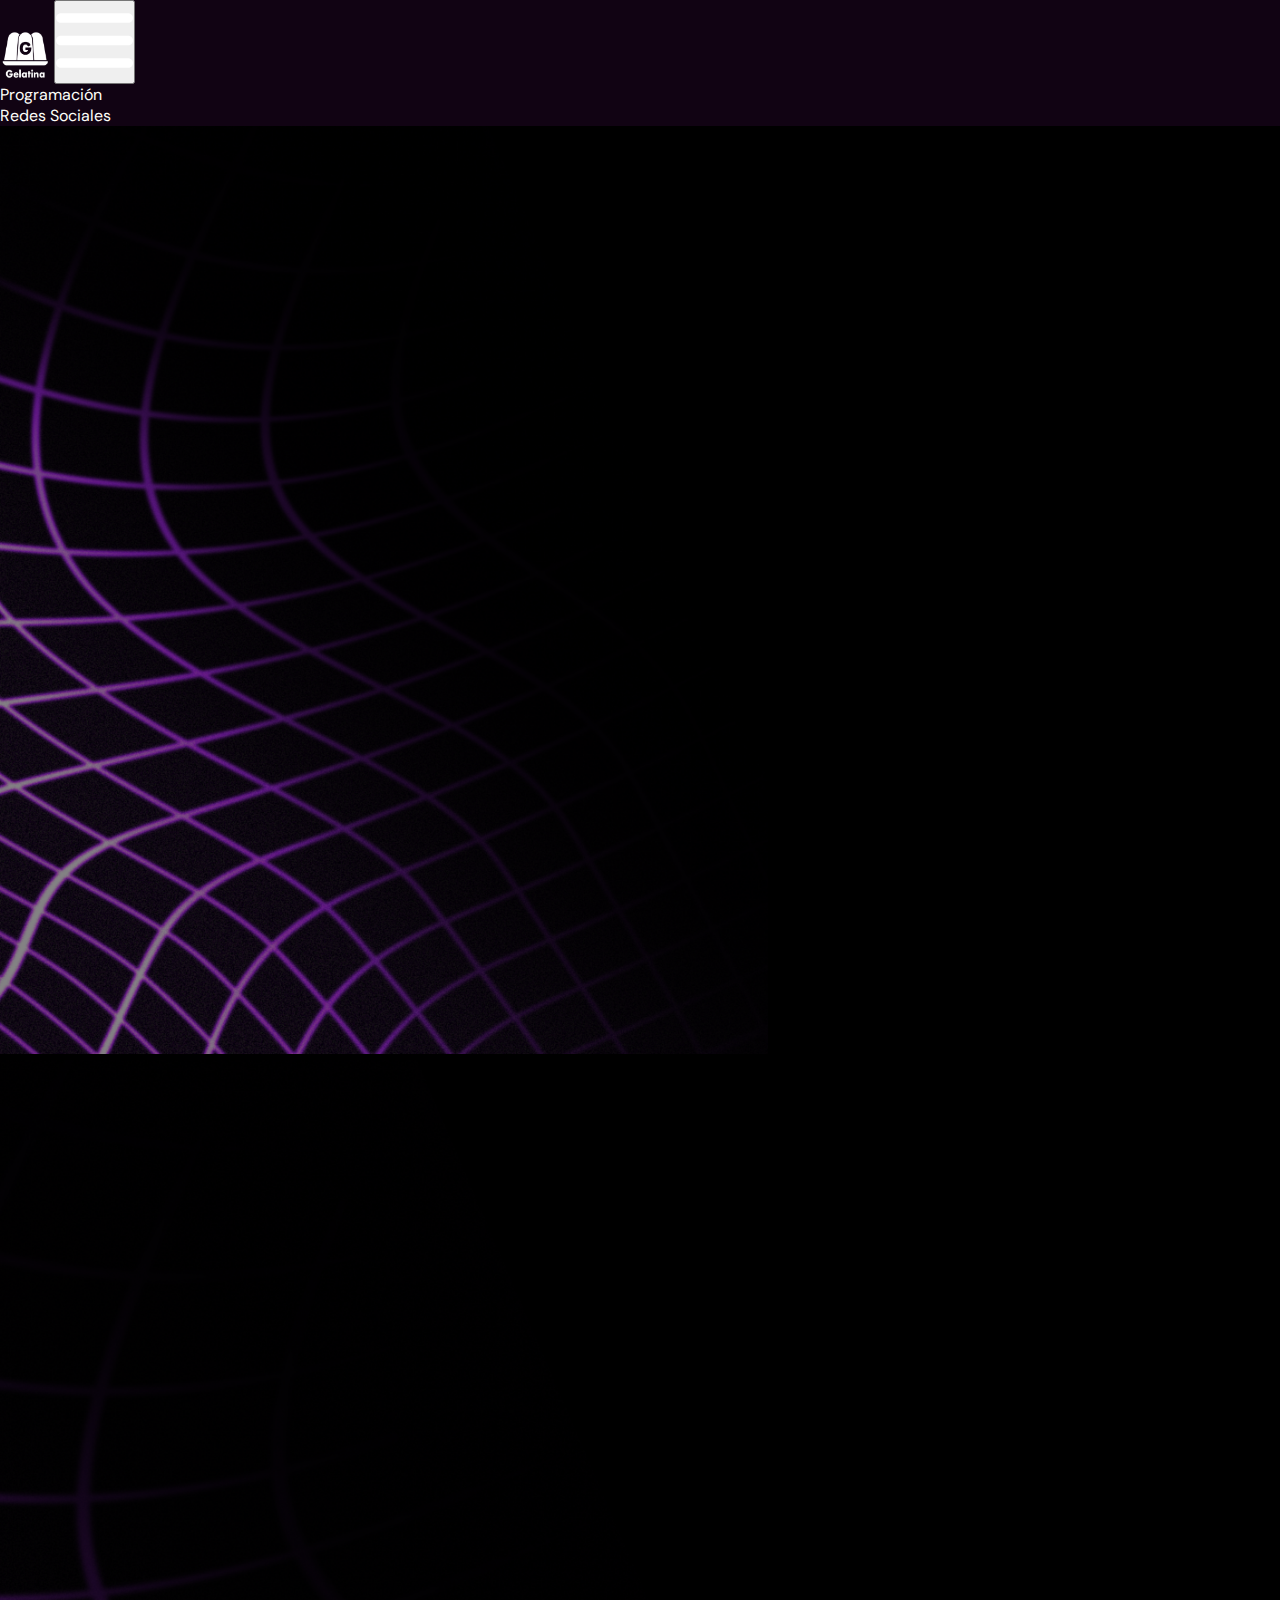
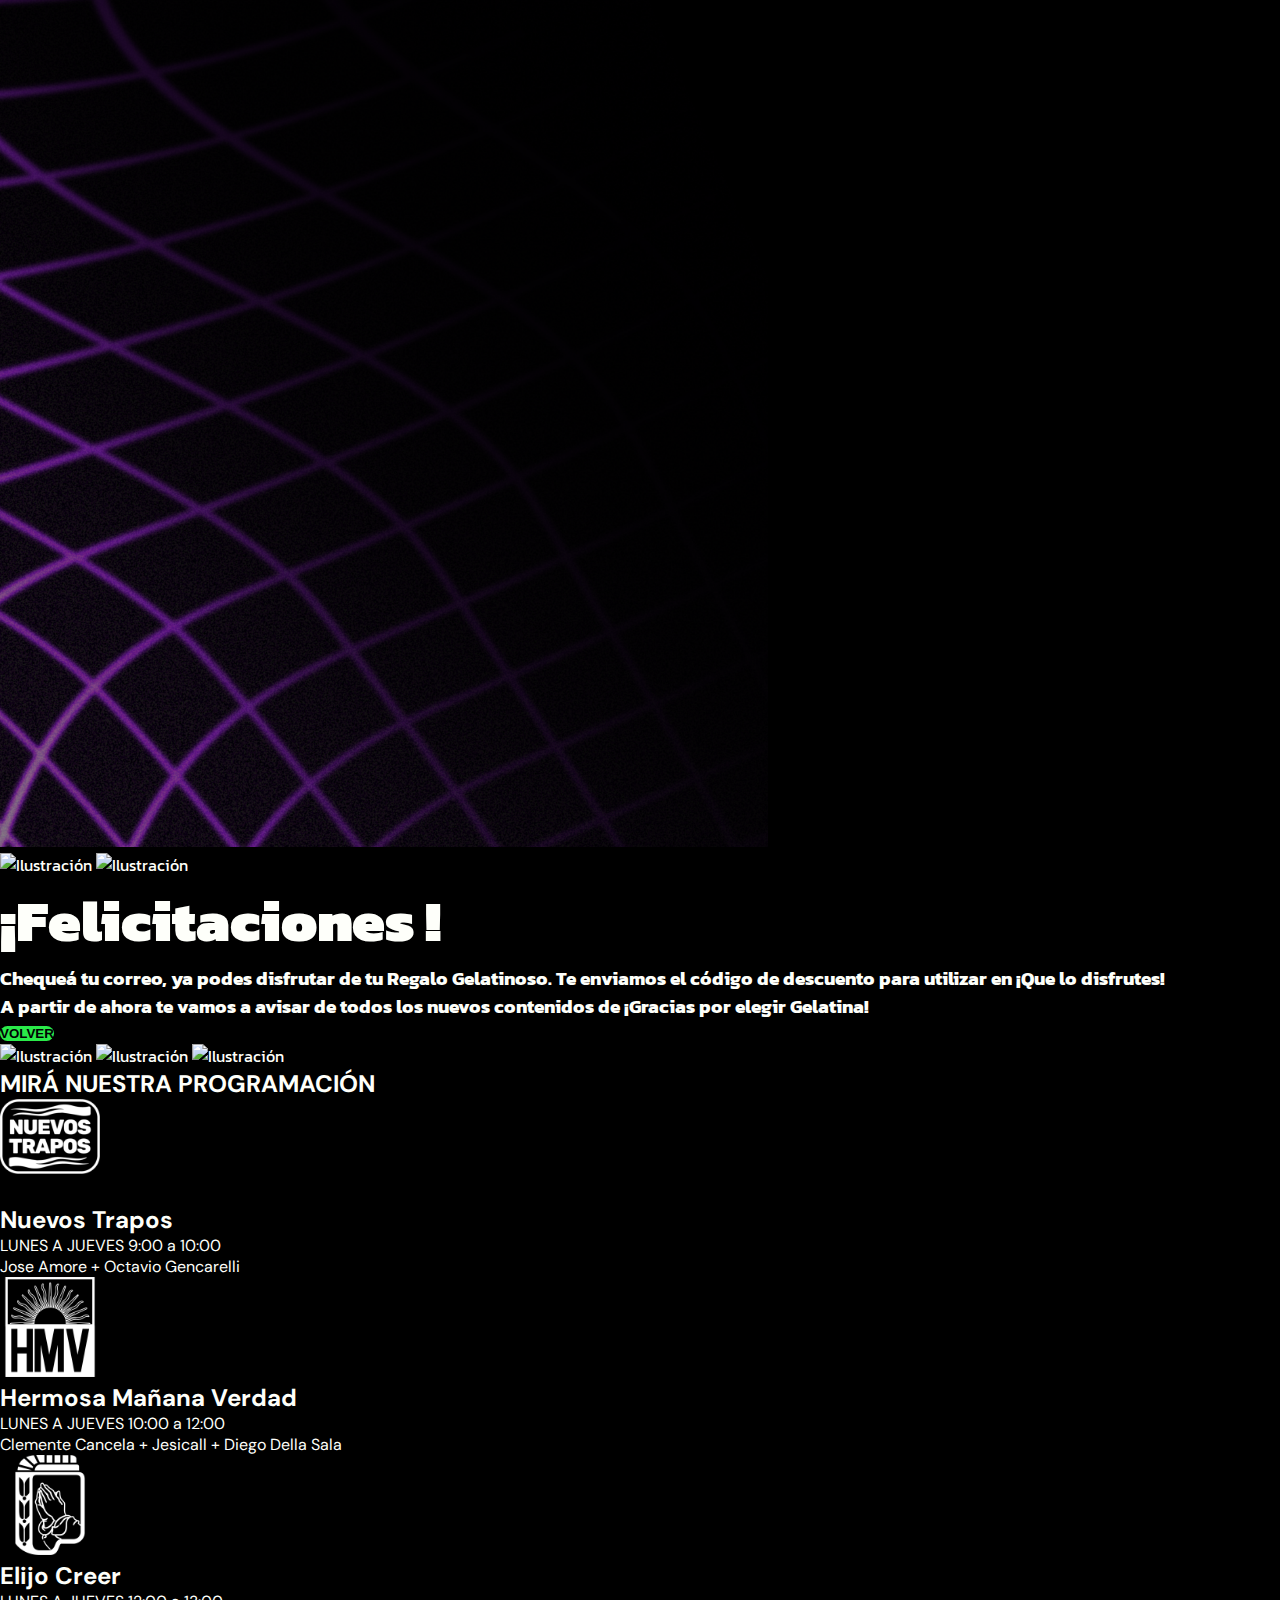
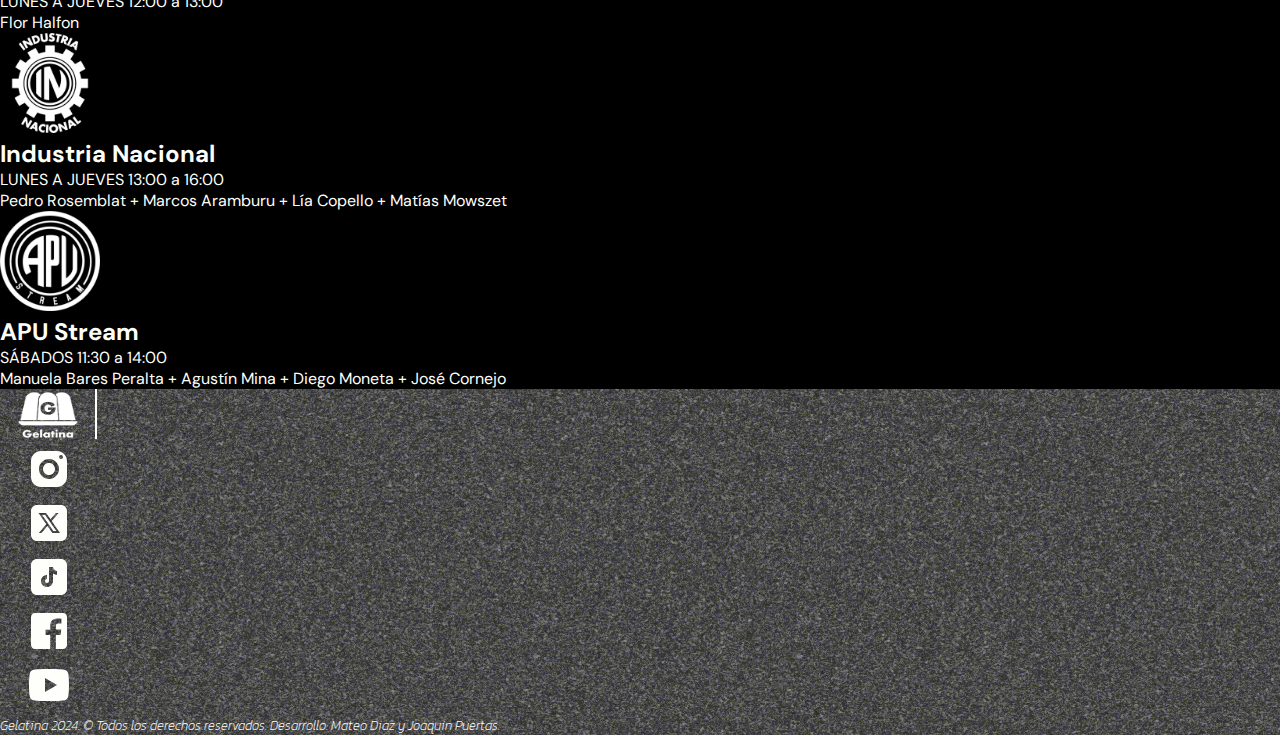
==== commit a0581706: "Js finiched" ====
--- a/recompensa.html
+++ b/recompensa.html
@@ -29,7 +29,7 @@
   <body>
     <nav id="nav" class="navbar navbar-expand-lg p-3 fs-5">
       <div class="container-fluid nav">
-        <a class="navbar-brand ms-4" href="#">
+        <a class="navbar-brand ms-4" href="index.html">
           <img
             src="data/logo_gelatina.png"
             alt="Logo Gelatina"
@@ -51,16 +51,10 @@
         <div class="collapse navbar-collapse" id="navbarSupportedContent">
           <ul class="navbar-nav ms-auto mb-2 mb-lg-0 fw-semibold">
             <li class="nav-item px-2">
-              <a class="nav-link" href="#recompensa">Recompensa</a>
-            </li>
-            <li class="nav-item px-2">
-              <a class="nav-link" href="#descuentos">Descuentos</a>
-            </li>
-            <li class="nav-item px-2">
               <a class="nav-link" href="#programacion">Programación</a>
             </li>
             <li class="nav-item px-2">
-              <a class="nav-link" href="#">Redes Sociales</a>
+              <a class="nav-link" href="#footer">Redes Sociales</a>
             </li>
           </ul>
         </div>
@@ -102,7 +96,7 @@
           <!--contenedor dentro de contenedor,
                 usado (mas que nada) para aumentar todavia mas el padding en resolucion xxl-->
           <div class="container pe-md-0">
-            <h1 class=""><b>¡Felicitaciones <span id="nombre"></span></b></h1>
+            <h1 class=""><b>¡Felicitaciones <span id="nombre"></span>!</b></h1>
             <h3 class="fs-6 fw-light pt-2">
               Chequeá tu correo, ya podes disfrutar de tu Regalo Gelatinoso. Te
               enviamos el código de descuento para utilizar en <span id="descuento"></span> ¡Que lo disfrutes!
@@ -471,5 +465,11 @@
         </i>
       </h5>
     </footer>
+    <script
+      src="https://cdn.jsdelivr.net/npm/bootstrap@5.0.2/dist/js/bootstrap.bundle.min.js"
+      integrity="sha384-MrcW6ZMFYlzcLA8Nl+NtUVF0sA7MsXsP1UyJoMp4YLEuNSfAP+JcXn/tWtIaxVXM"
+      crossorigin="anonymous"
+    ></script>
+    <script src="script.js"></script>
   </body>
 </html>
--- a/style.css
+++ b/style.css
@@ -139,7 +139,16 @@
   width: 100px;
   height: 100px;
   border-radius: 50%;
-  background-color: #fefffa;
+  background-color: #000000;
+  display: flex;
+  align-items: center;
+}
+
+.img-circular img {
+  height: 50%;
+  width: 100%;
+  object-fit: cover;
+  border-radius: 50%;
 }
 
 .descuento button {
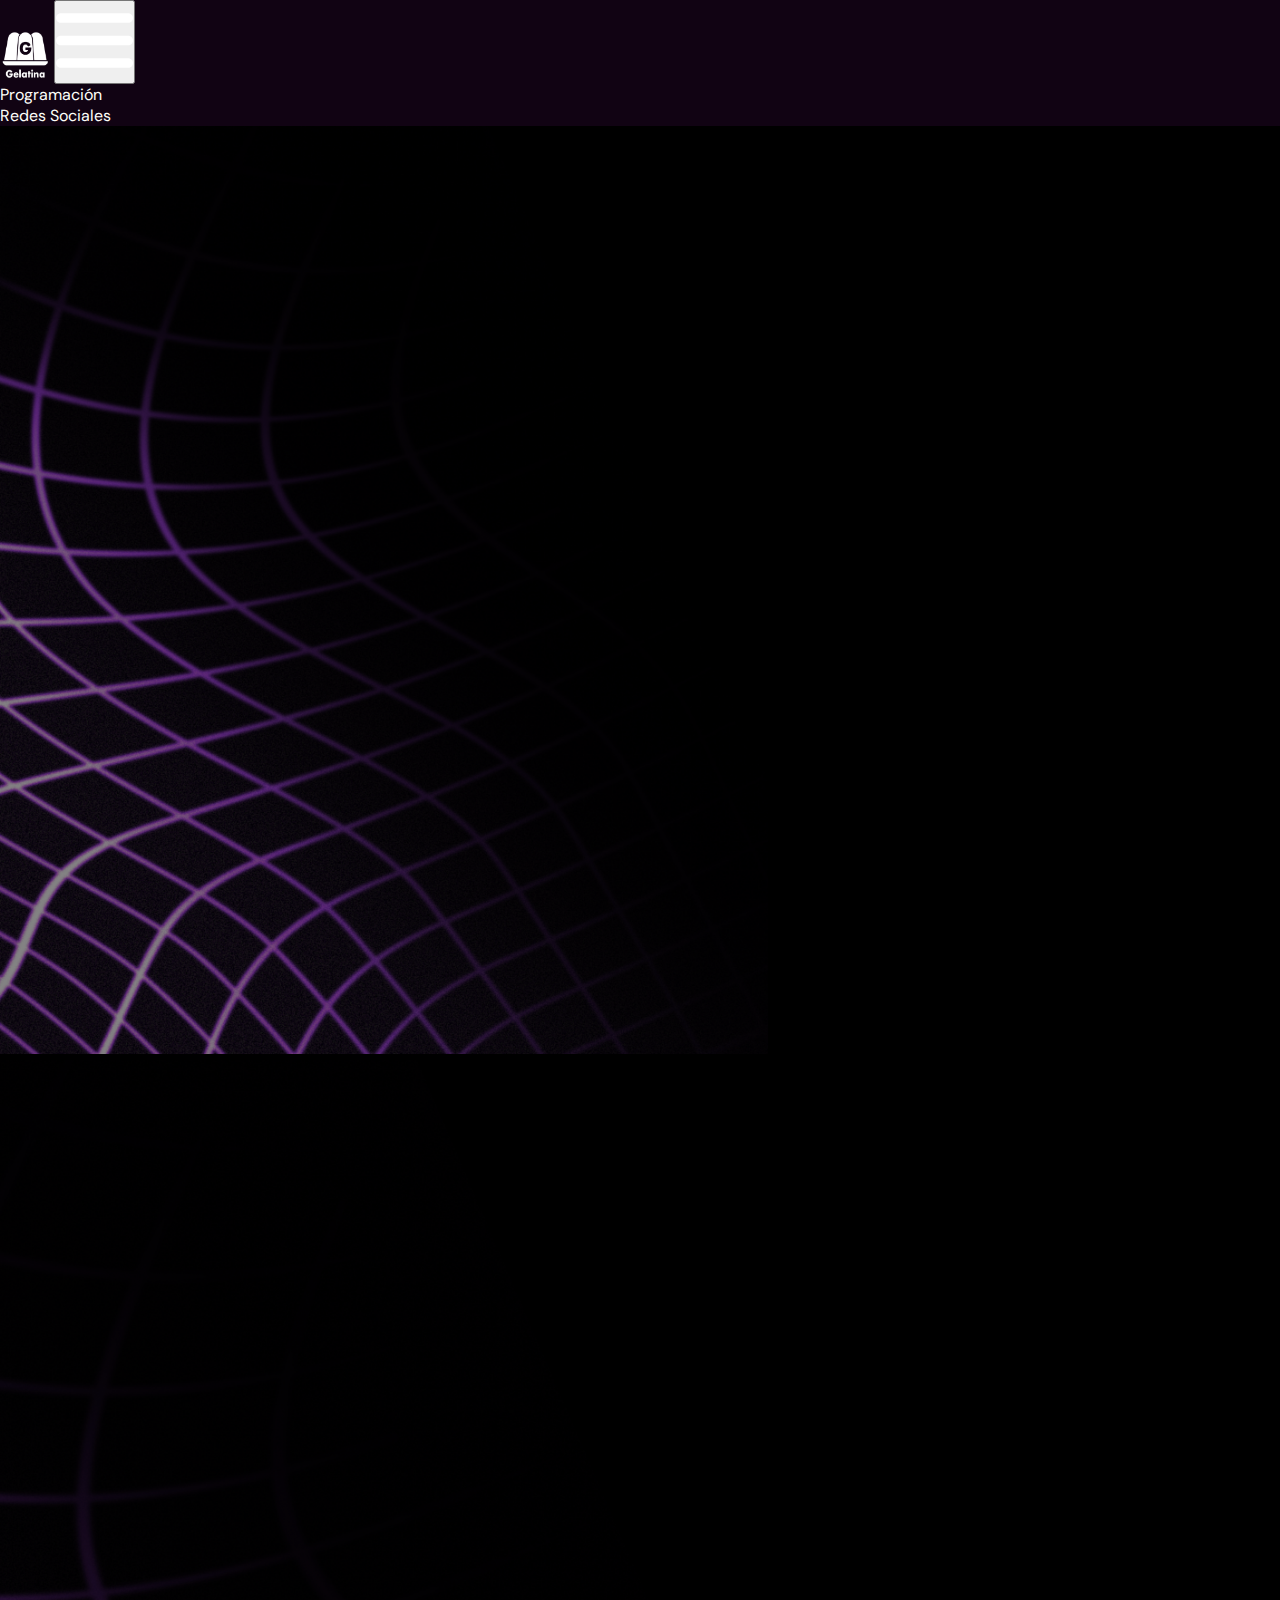
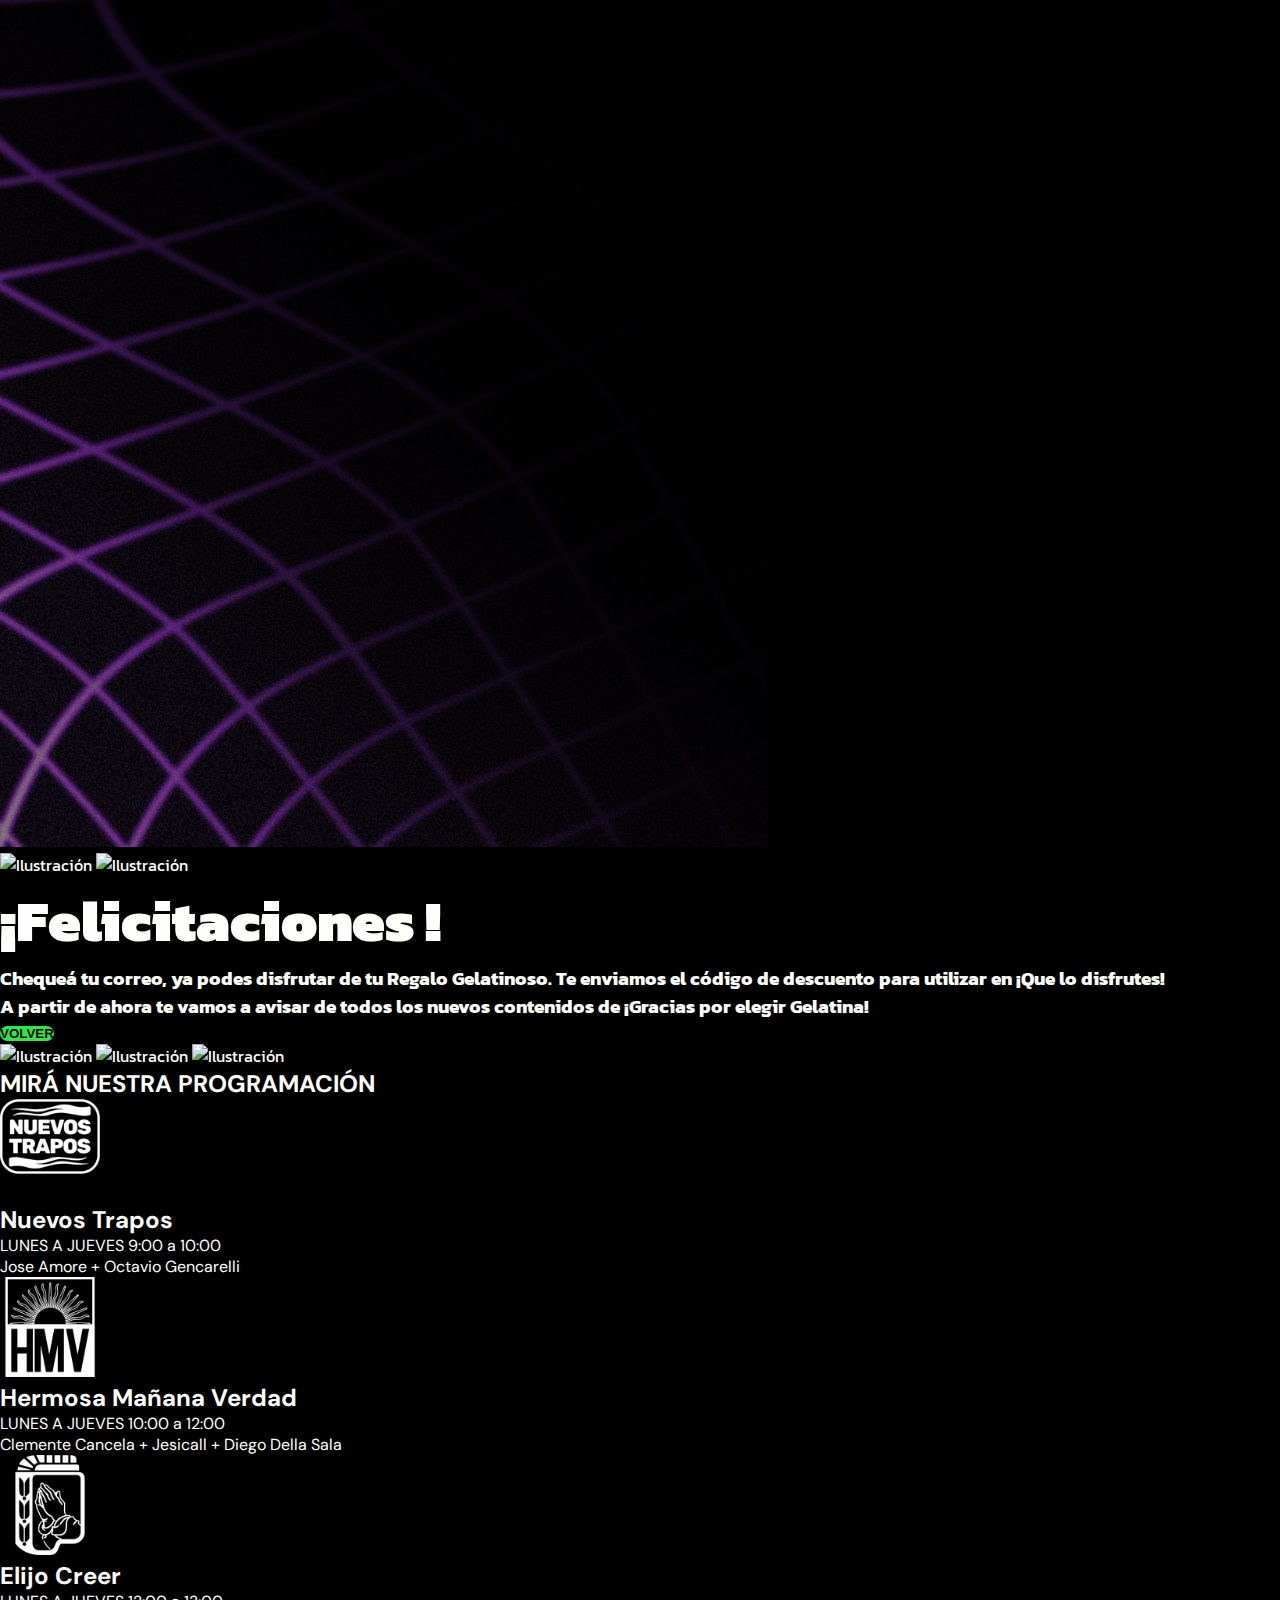
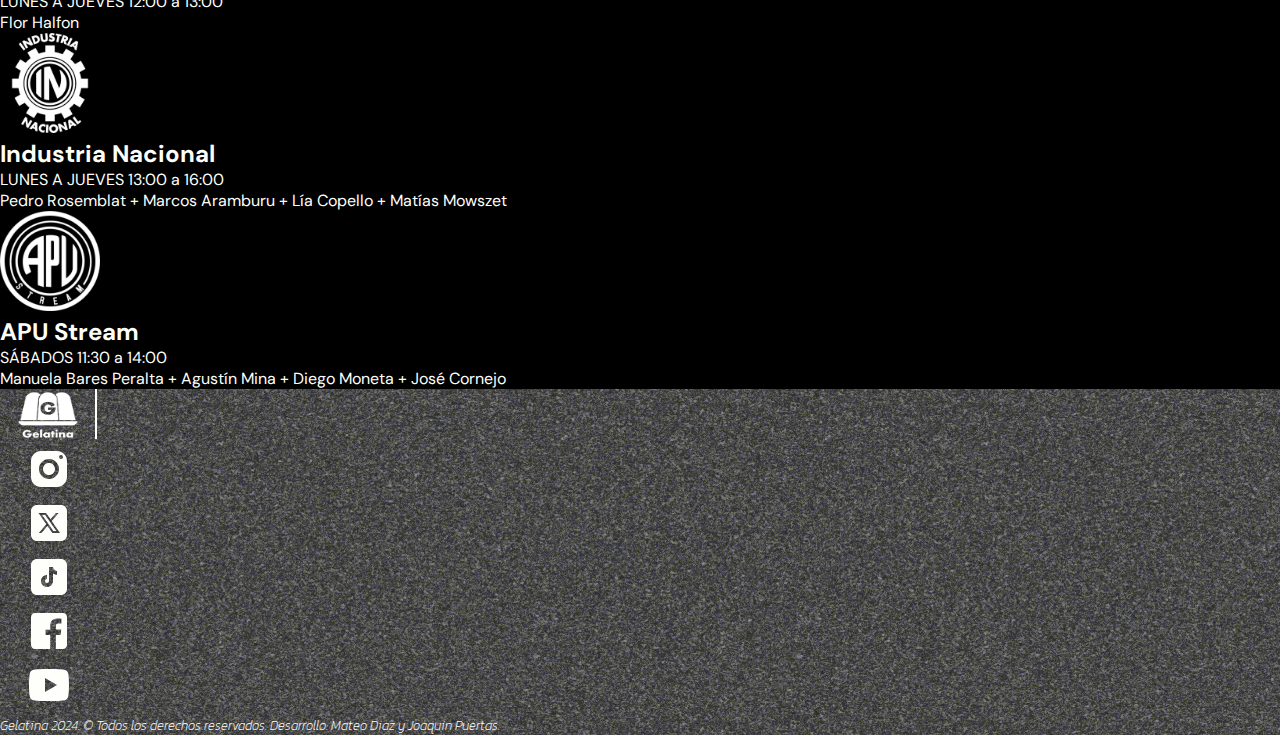
==== commit e8963ab8: "correccion recompensa.html" ====
--- a/recompensa.html
+++ b/recompensa.html
@@ -61,21 +61,21 @@
       </div>
     </nav>
     <main class="container-fluid position-relative">
-      <!--fondo del main lustracion-->
+      <!--fondo inferior del main-->
       <div class="position-absolute bottom-0 start-0">
         <img
           src="data/Finaldelmain.png"
-          class="img-fluid finalmain d-none d-lg-block"
+          class="img-fluid fondoinfmain d-none d-lg-block"
           alt="Fondo"
         />
         <img
           src="data/FinaldelmainMobile.png"
-          class="img-fluid finalmain d-block d-lg-none"
+          class="img-fluid fondoinfmain d-block d-lg-none"
           alt="Fondo"
         />
       </div>
       <!--header-->
-      <div class="row ps-md-3 ps-lg-5">
+      <div class="row ps-md-3 ps-lg-5 position-relative">
         <!--este primer div es la ilustracion para mobile-->
         <div class="col-12 d-md-none p-0 d-flex justify-content-end">
           <img
--- a/style.css
+++ b/style.css
@@ -89,20 +89,7 @@
   font-weight: 700;
   border: none;
 }
-/*
-.ilustracion {
-  display: flex;
-  justify-content: right;
-  margin: 0;
-  padding: 0;
-}
-
-.ilustracion img {
-  width: max-content;
-  height: 500px;
-  object-fit: contain;
-}
-*/
+
 #descuentos {
   position: relative;
 }
@@ -342,21 +329,30 @@
 
 /* // Large devices (desktops, 992px and up) */
 @media (min-width: 992px) {
-  .finalmain {
+  .fondoinfmain {
     max-width: 70%;
+  }
+  .fondosupmain {
+    max-height: 800px;
   }
 }
 
 /* // X-Large devices (large desktops, 1200px and up) */
 @media (min-width: 1200px) {
-  .finalmain {
+  .fondoinfmain {
     max-width: 60%;
+  }
+  .fondosupmain {
+    max-height: 850px;
   }
 }
 
 /* // XX-Large devices (larger desktops, 1400px and up) */
 @media (min-width: 1400px) {
-  .finalmain {
+  .fondoinfmain {
     max-width: 50%;
   }
-}
+  .fondosupmain {
+    max-height: 1100px;
+  }
+}
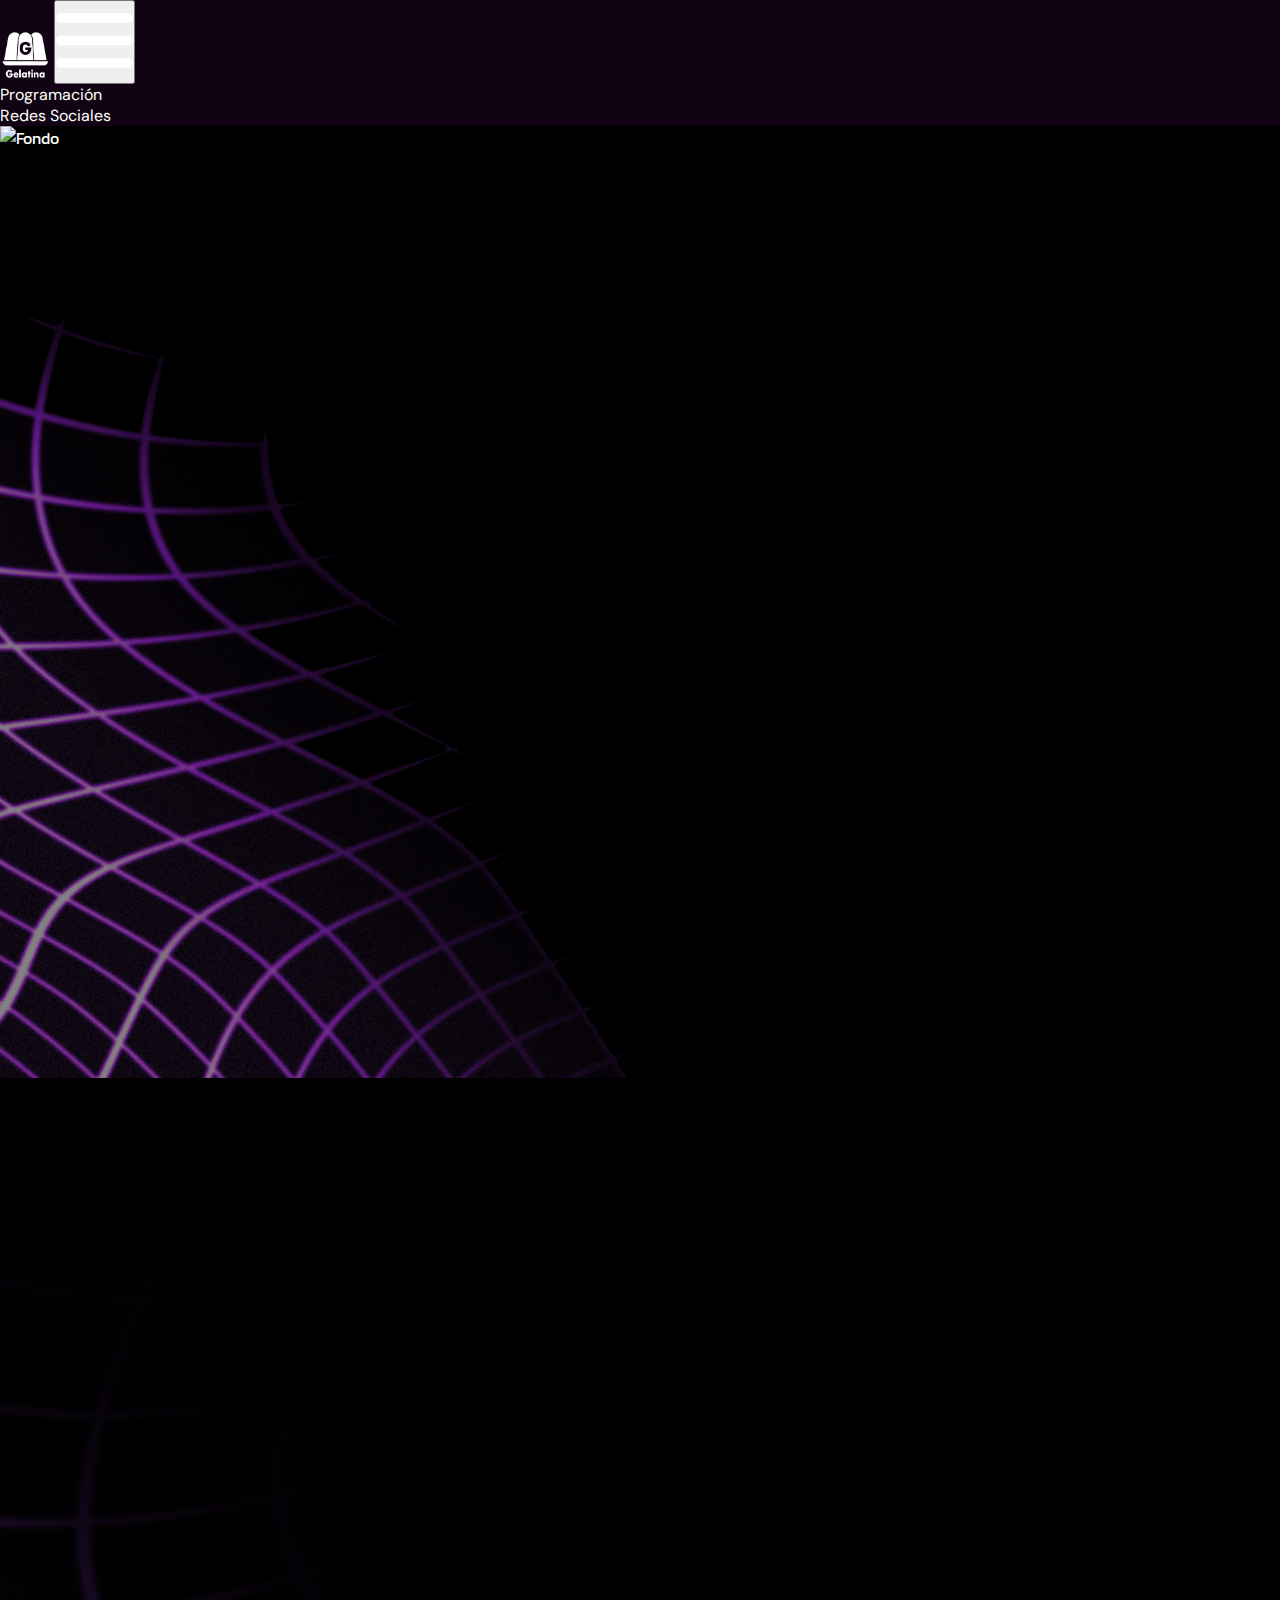
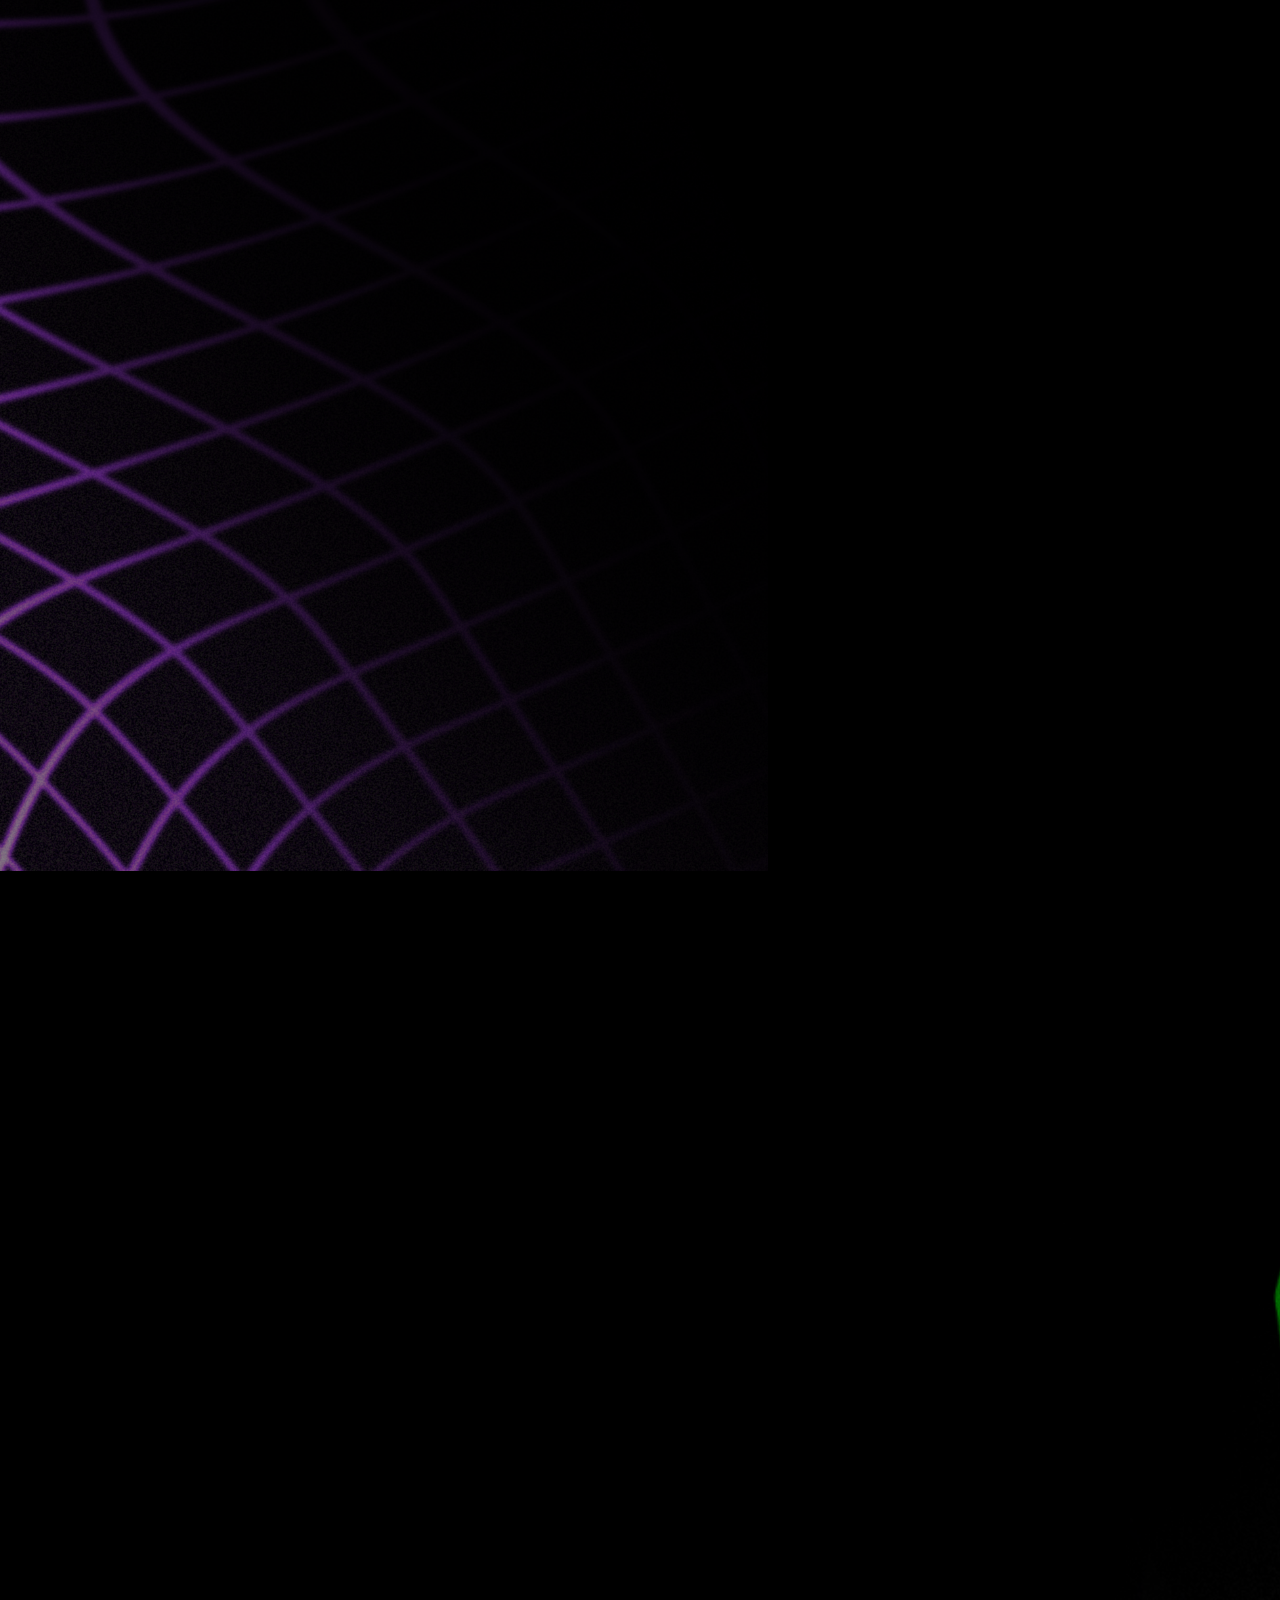
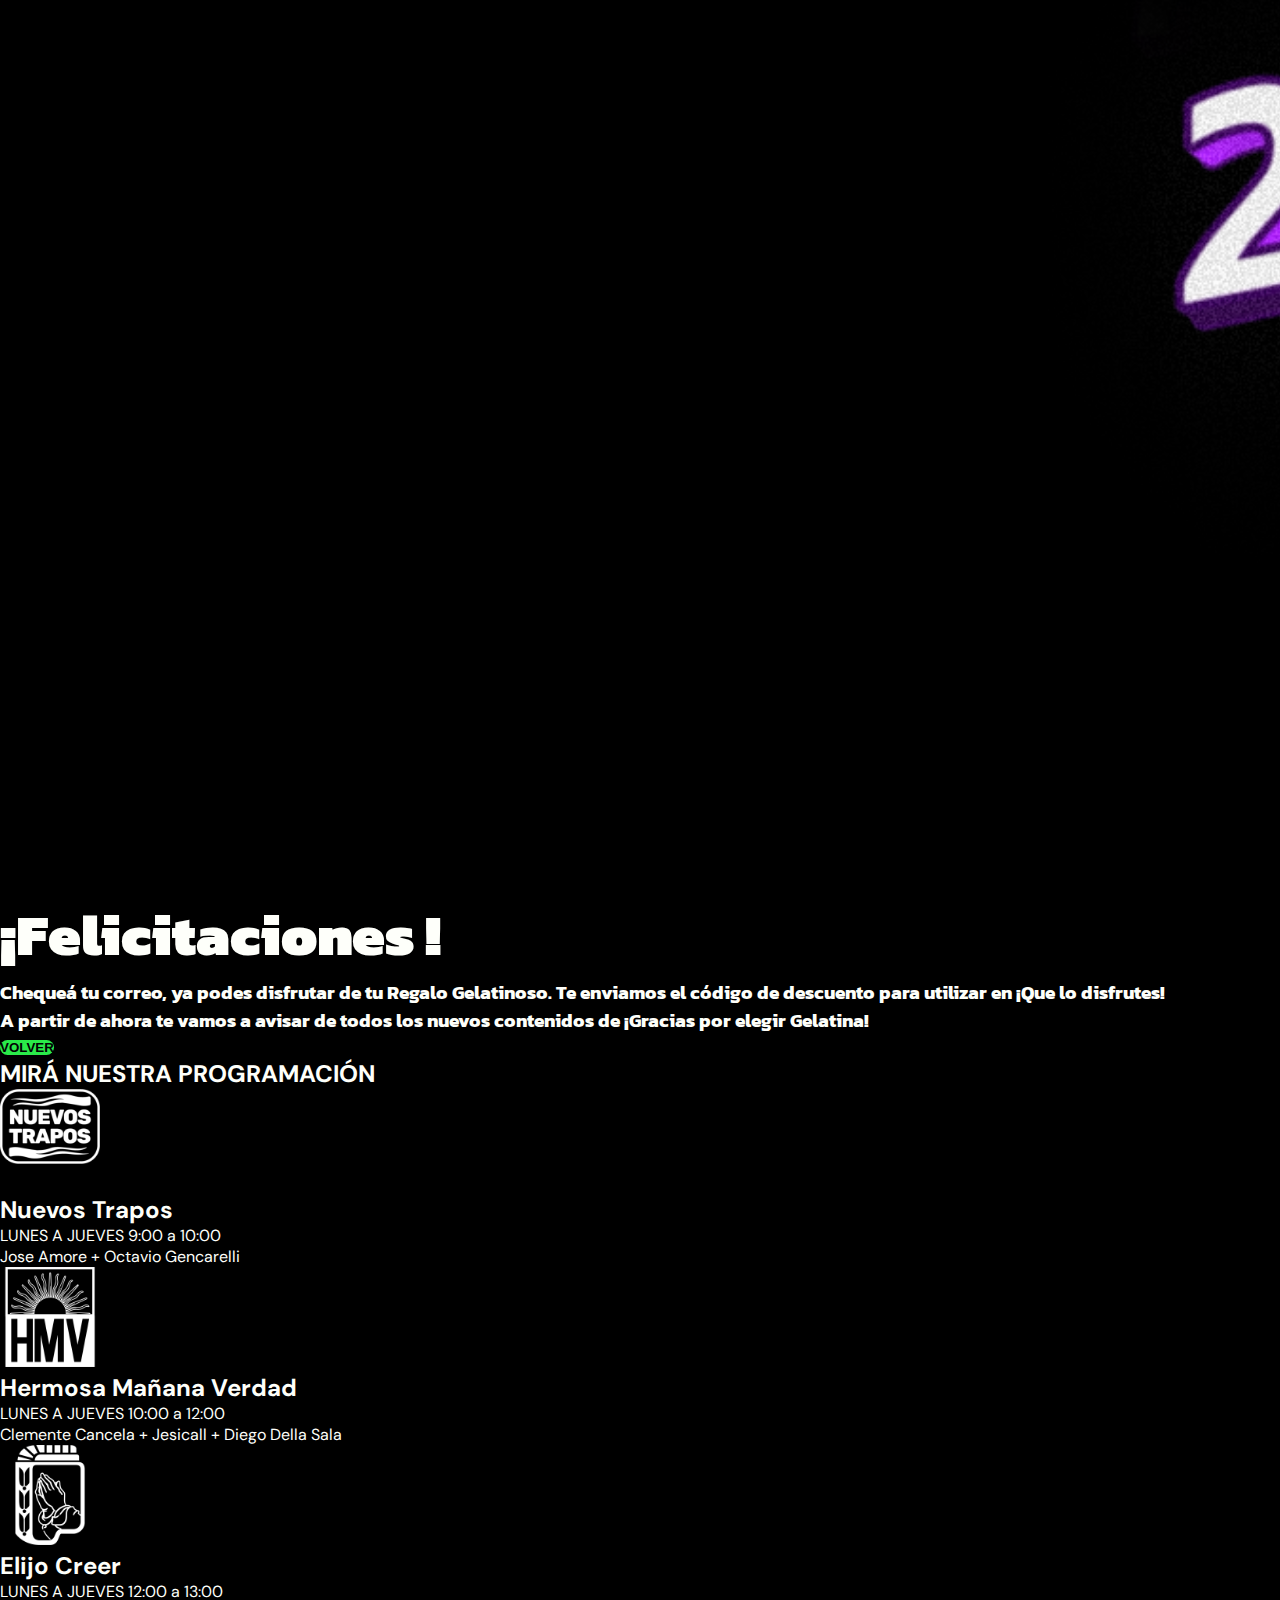
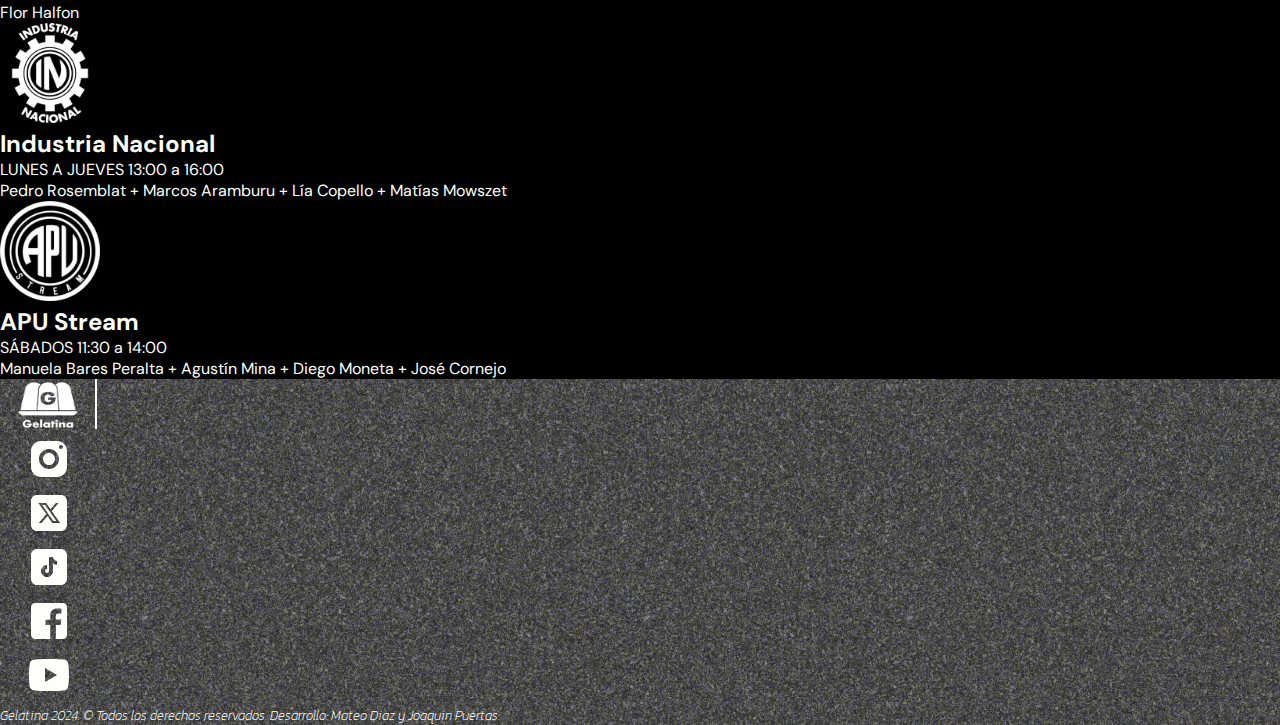
==== commit 13a1571b: "correccion (no funcionaba el form)" ====
--- a/recompensa.html
+++ b/recompensa.html
@@ -61,8 +61,18 @@
       </div>
     </nav>
     <main class="container-fluid position-relative">
-      <!--fondo inferior del main-->
-      <div class="position-absolute bottom-0 start-0">
+      
+
+      <!--fondo superior del main-->
+      <div class="position-absolute top-0 end-0">
+        <img
+          src="data/FondoRecompensamobile.PNG"
+          class="img-fluid"
+          alt="Fondo"
+        />
+      </div>
+         <!--fondo inferior del main-->
+       <div class="position-absolute bottom-0 start-0">
         <img
           src="data/Finaldelmain.png"
           class="img-fluid fondoinfmain d-none d-lg-block"
@@ -74,66 +84,44 @@
           alt="Fondo"
         />
       </div>
+      
+      
+      </div>
       <!--header-->
-      <div class="row ps-md-3 ps-lg-5 position-relative">
-        <!--este primer div es la ilustracion para mobile-->
-        <div class="col-12 d-md-none p-0 d-flex justify-content-end">
-          <img
-            class="img-fluid d-sm-none w-100"
-            src="data/Cabecera_ mobile.png"
-            alt="Ilustración"
-          />
-          <img
-            class="img-fluid d-none d-sm-block w-75"
-            src="data/Cabecera_desktop.png"
-            alt="Ilustración"
-          />
-        </div>
+      <div class="row ps-md-3 ps-lg-5 py-5 position-relative">
+        <!-- regalo ilustracion -->
+      <div class="position-absolute top-0 end-0 w-50 px-0">
+        <img
+          src="data/regaloRecompensa.png"
+          class="img-fluid d-none d-md-block"
+          alt="Fondo"
+        />
+      </div>
         <!--texto y formulario-->
         <div
-          class="form col-12 col-md-6 px-sm-0 ps-md-2 pt-md-4 d-flex flex-column justify-content-center"
+          class="form col-12 col-md-6 px-sm-0 ps-md-2 py-5 d-flex flex-column justify-content-center"
         >
           <!--contenedor dentro de contenedor,
                 usado (mas que nada) para aumentar todavia mas el padding en resolucion xxl-->
           <div class="container pe-md-0">
-            <h1 class=""><b>¡Felicitaciones <span id="nombre"></span>!</b></h1>
+            <h1 class="">
+              <b>¡Felicitaciones <span id="nombre"></span>!</b>
+            </h1>
             <h3 class="fs-6 fw-light pt-2">
               Chequeá tu correo, ya podes disfrutar de tu Regalo Gelatinoso. Te
-              enviamos el código de descuento para utilizar en <span id="descuento"></span> ¡Que lo disfrutes!
+              enviamos el código de descuento para utilizar en
+              <span id="descuento"></span> ¡Que lo disfrutes!
             </h3>
             <h3 class="fs-6 fw-light">
               A partir de ahora te vamos a avisar de todos los nuevos contenidos
               de <span id="programa"></span> ¡Gracias por elegir Gelatina!
             </h3>
             <a href="index.html">
-              <button class="w-25 py-2 px-4 mt-3 button">
-                VOLVER
-              </button></a
+              <button class="w-25 py-2 px-4 mt-3 button">VOLVER</button></a
             >
           </div>
         </div>
-        <!--ilustracion desktop-->
-        <div class="ilustracion col-12 col-md-6 d-flex justify-content-end p-0">
-          <!-- aca abajo hay 2 imagenes, cuando la mediaquery llega a xl, se oculta la 
-            imag q ocupa el 100% y se muestra la que ocupa el 75%, porque la otra
-        queda enorme. Se deja de usar la clase css de ilustracion (fijate que opinas, es para
-        que la imagen vaya cambiando de tamaño segun resolucion)-->
-          <img
-            class="img-fluid w-75 d-none d-xl-block"
-            src="data/Footer_md.png"
-            alt="Ilustración"
-          />
-          <img
-            class="img-fluid w-100 d-none d-lg-block d-xl-none"
-            src="data/Footer_md.png"
-            alt="Ilustración"
-          />
-          <img
-            class="img-fluid w-100 d-none d-md-block d-lg-none"
-            src="data/Footer_md.png"
-            alt="Ilustración"
-          />
-        </div>
+        
       </div>
       <!--programacion-->
       <div
@@ -317,7 +305,8 @@
                       d="M8,3c-2.761,0 -5,2.239 -5,5v8c0,2.761 2.239,5 5,5h8c2.761,0 5,-2.239 5,-5v-8c0,-2.761 -2.239,-5 -5,-5zM18,5c0.552,0 1,0.448 1,1c0,0.552 -0.448,1 -1,1c-0.552,0 -1,-0.448 -1,-1c0,-0.552 0.448,-1 1,-1zM12,7c2.761,0 5,2.239 5,5c0,2.761 -2.239,5 -5,5c-2.761,0 -5,-2.239 -5,-5c0,-2.761 2.239,-5 5,-5zM12,9c-1.65685,0 -3,1.34315 -3,3c0,1.65685 1.34315,3 3,3c1.65685,0 3,-1.34315 3,-3c0,-1.65685 -1.34315,-3 -3,-3z"
                     ></path>
                   </g>
-                </g></svg></a>
+                </g></svg
+            ></a>
           </li>
           <li>
             <a href="#"
@@ -351,7 +340,8 @@
                       d="M10.053,7.988l5.631,8.024h-1.497l-5.621,-8.024zM21,6v12c0,1.657 -1.343,3 -3,3h-12c-1.657,0 -3,-1.343 -3,-3v-12c0,-1.657 1.343,-3 3,-3h12c1.657,0 3,1.343 3,3zM17.538,17l-4.186,-5.99l3.422,-4.01h-1.311l-2.704,3.16l-2.207,-3.16h-3.85l3.941,5.633l-3.737,4.367h1.333l3.001,-3.516l2.458,3.516z"
                     ></path>
                   </g>
-                </g></svg></a>
+                </g></svg
+            ></a>
           </li>
           <li>
             <a href="#"
@@ -385,7 +375,8 @@
                       d="M6,3c-1.64497,0 -3,1.35503 -3,3v12c0,1.64497 1.35503,3 3,3h12c1.64497,0 3,-1.35503 3,-3v-12c0,-1.64497 -1.35503,-3 -3,-3zM12,7h2c0,1.005 1.471,2 2,2v2c-0.605,0 -1.332,-0.26584 -2,-0.71484v3.71484c0,1.654 -1.346,3 -3,3c-1.654,0 -3,-1.346 -3,-3c0,-1.654 1.346,-3 3,-3v2c-0.552,0 -1,0.449 -1,1c0,0.551 0.448,1 1,1c0.552,0 1,-0.449 1,-1z"
                     ></path>
                   </g>
-                </g></svg></a>
+                </g></svg
+            ></a>
           </li>
           <li>
             <a href="#"
@@ -419,7 +410,8 @@
                       d="M19,3h-14c-1.105,0 -2,0.895 -2,2v14c0,1.105 0.895,2 2,2h7.621v-6.961h-2.343v-2.725h2.343v-2.005c0,-2.324 1.421,-3.591 3.495,-3.591c0.699,-0.002 1.397,0.034 2.092,0.105v2.43h-1.428c-1.13,0 -1.35,0.534 -1.35,1.322v1.735h2.7l-0.351,2.725h-2.365v6.965h3.586c1.105,0 2,-0.895 2,-2v-14c0,-1.105 -0.895,-2 -2,-2z"
                     ></path>
                   </g>
-                </g></svg></a>
+                </g></svg
+            ></a>
           </li>
           <li>
             <a href="#"
@@ -453,7 +445,8 @@
                       d="M21.582,6.186c-0.23,-0.86 -0.908,-1.538 -1.768,-1.768c-1.56,-0.418 -7.814,-0.418 -7.814,-0.418c0,0 -6.254,0 -7.814,0.418c-0.86,0.23 -1.538,0.908 -1.768,1.768c-0.418,1.56 -0.418,5.814 -0.418,5.814c0,0 0,4.254 0.418,5.814c0.23,0.86 0.908,1.538 1.768,1.768c1.56,0.418 7.814,0.418 7.814,0.418c0,0 6.254,0 7.814,-0.418c0.861,-0.23 1.538,-0.908 1.768,-1.768c0.418,-1.56 0.418,-5.814 0.418,-5.814c0,0 0,-4.254 -0.418,-5.814zM10,15.464v-6.928l6,3.464z"
                     ></path>
                   </g>
-                </g></svg></a>
+                </g></svg
+            ></a>
           </li>
         </ul>
       </div>
--- a/style.css
+++ b/style.css
@@ -325,6 +325,9 @@
 
 /* // Medium devices (tablets, 768px and up) */
 @media (min-width: 768px) {
+  .botones-form {
+    max-width: 80%;
+  }
 }
 
 /* // Large devices (desktops, 992px and up) */
@@ -335,6 +338,9 @@
   .fondosupmain {
     max-height: 800px;
   }
+  .botones-form {
+    max-width: 70%;
+  }
 }
 
 /* // X-Large devices (large desktops, 1200px and up) */
@@ -345,6 +351,9 @@
   .fondosupmain {
     max-height: 850px;
   }
+  .botones-form {
+    max-width: 70%;
+  }
 }
 
 /* // XX-Large devices (larger desktops, 1400px and up) */
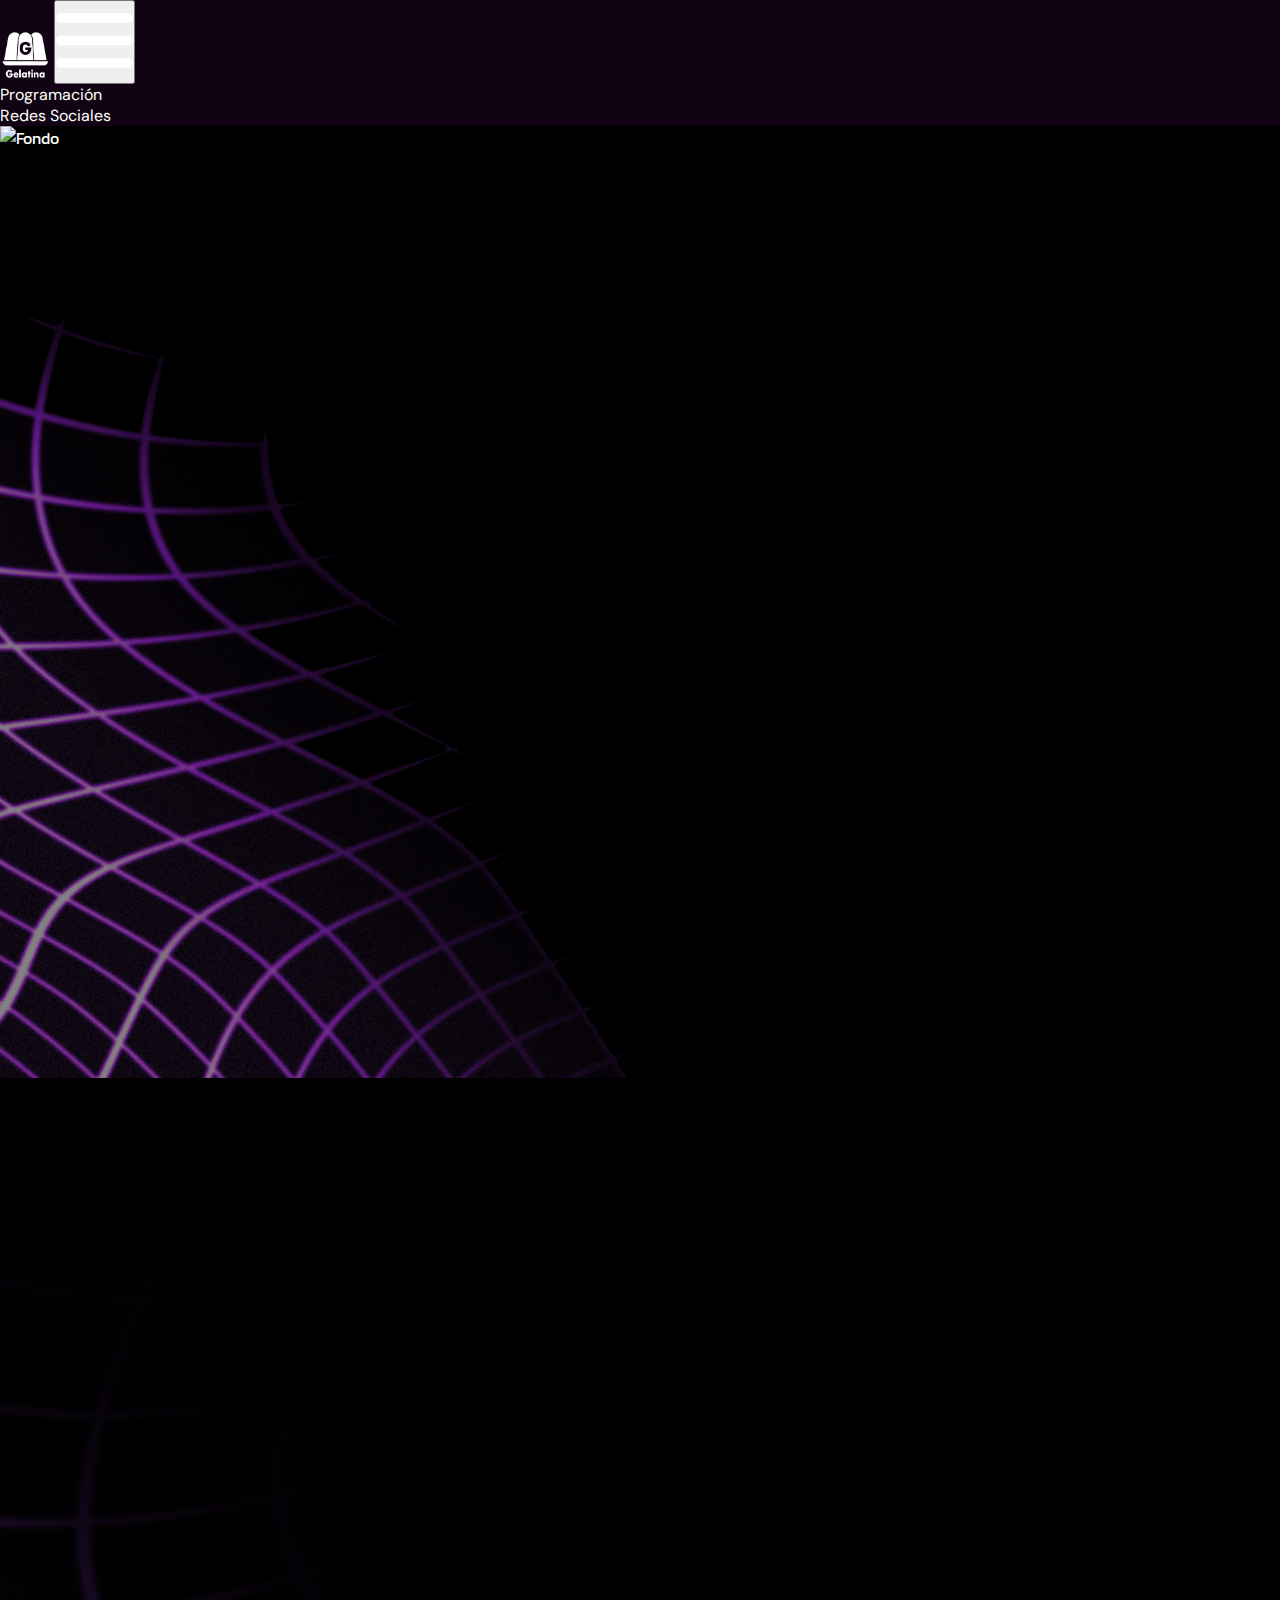
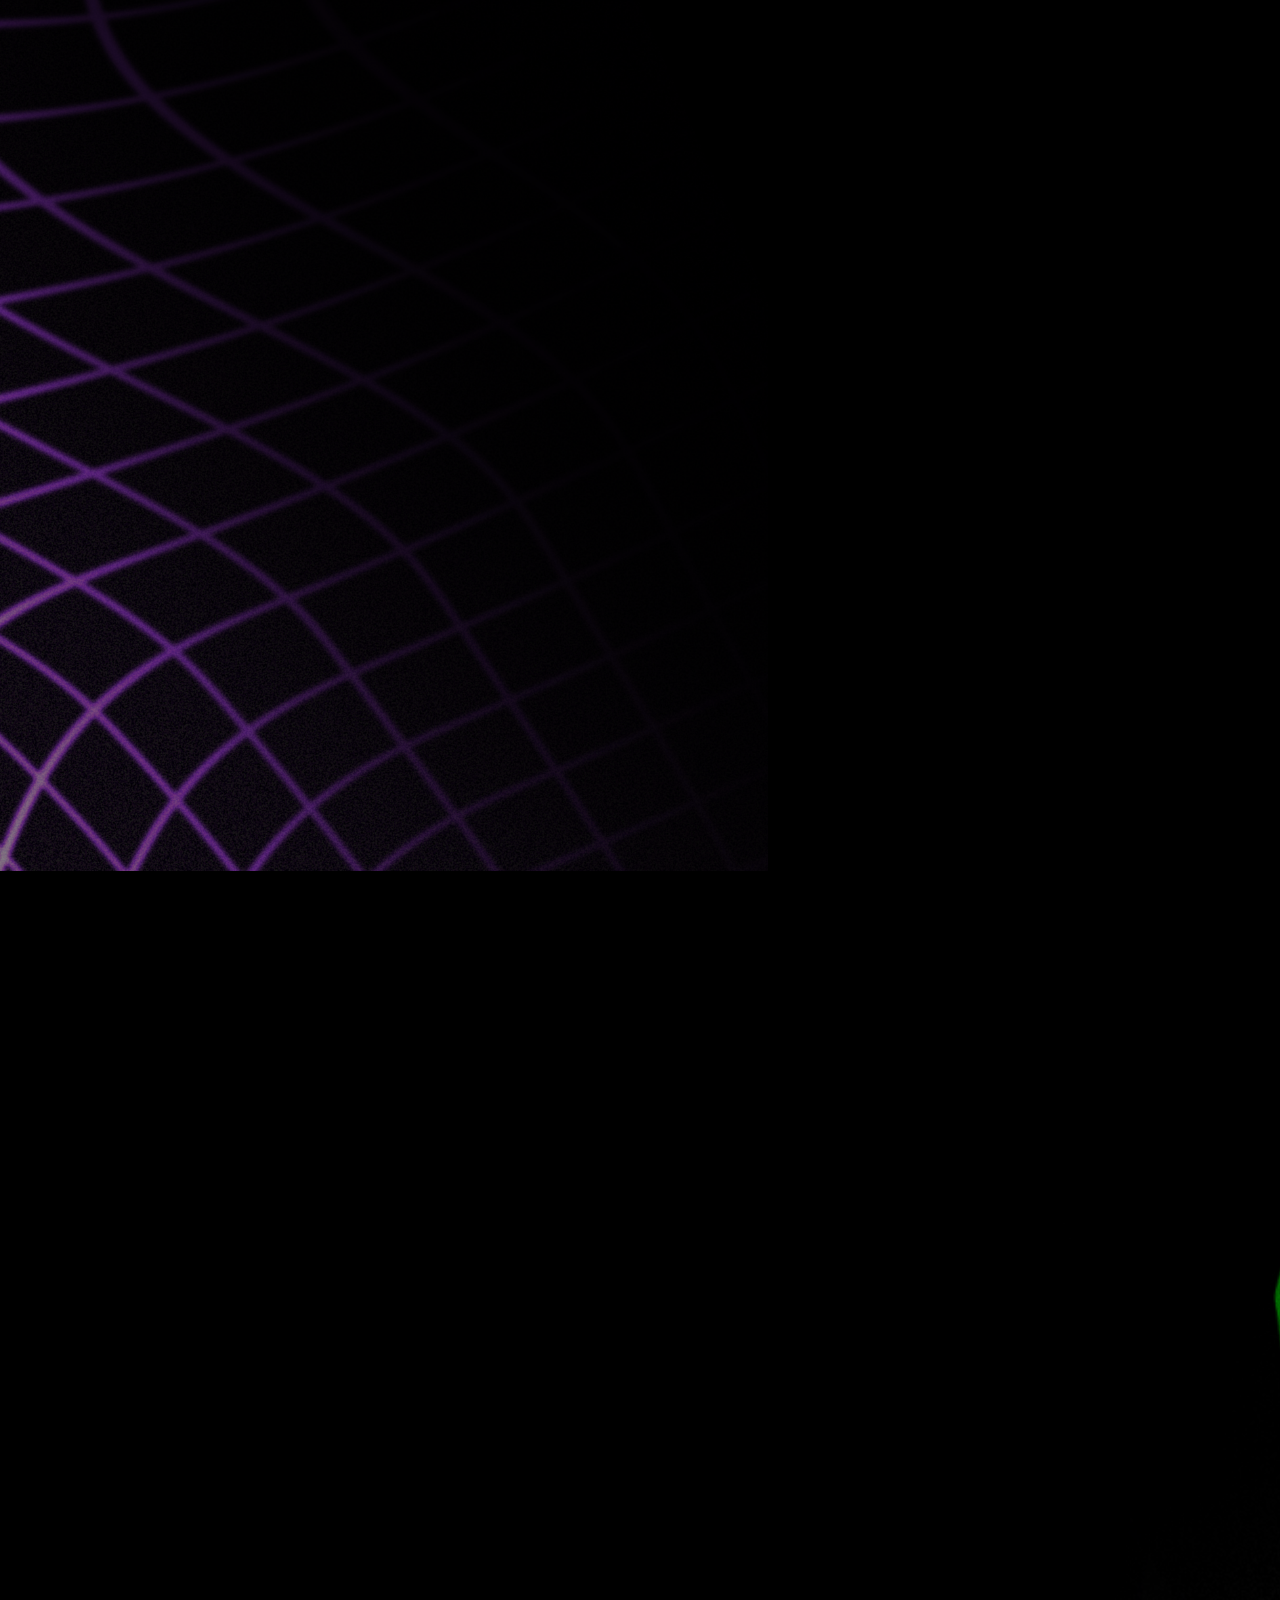
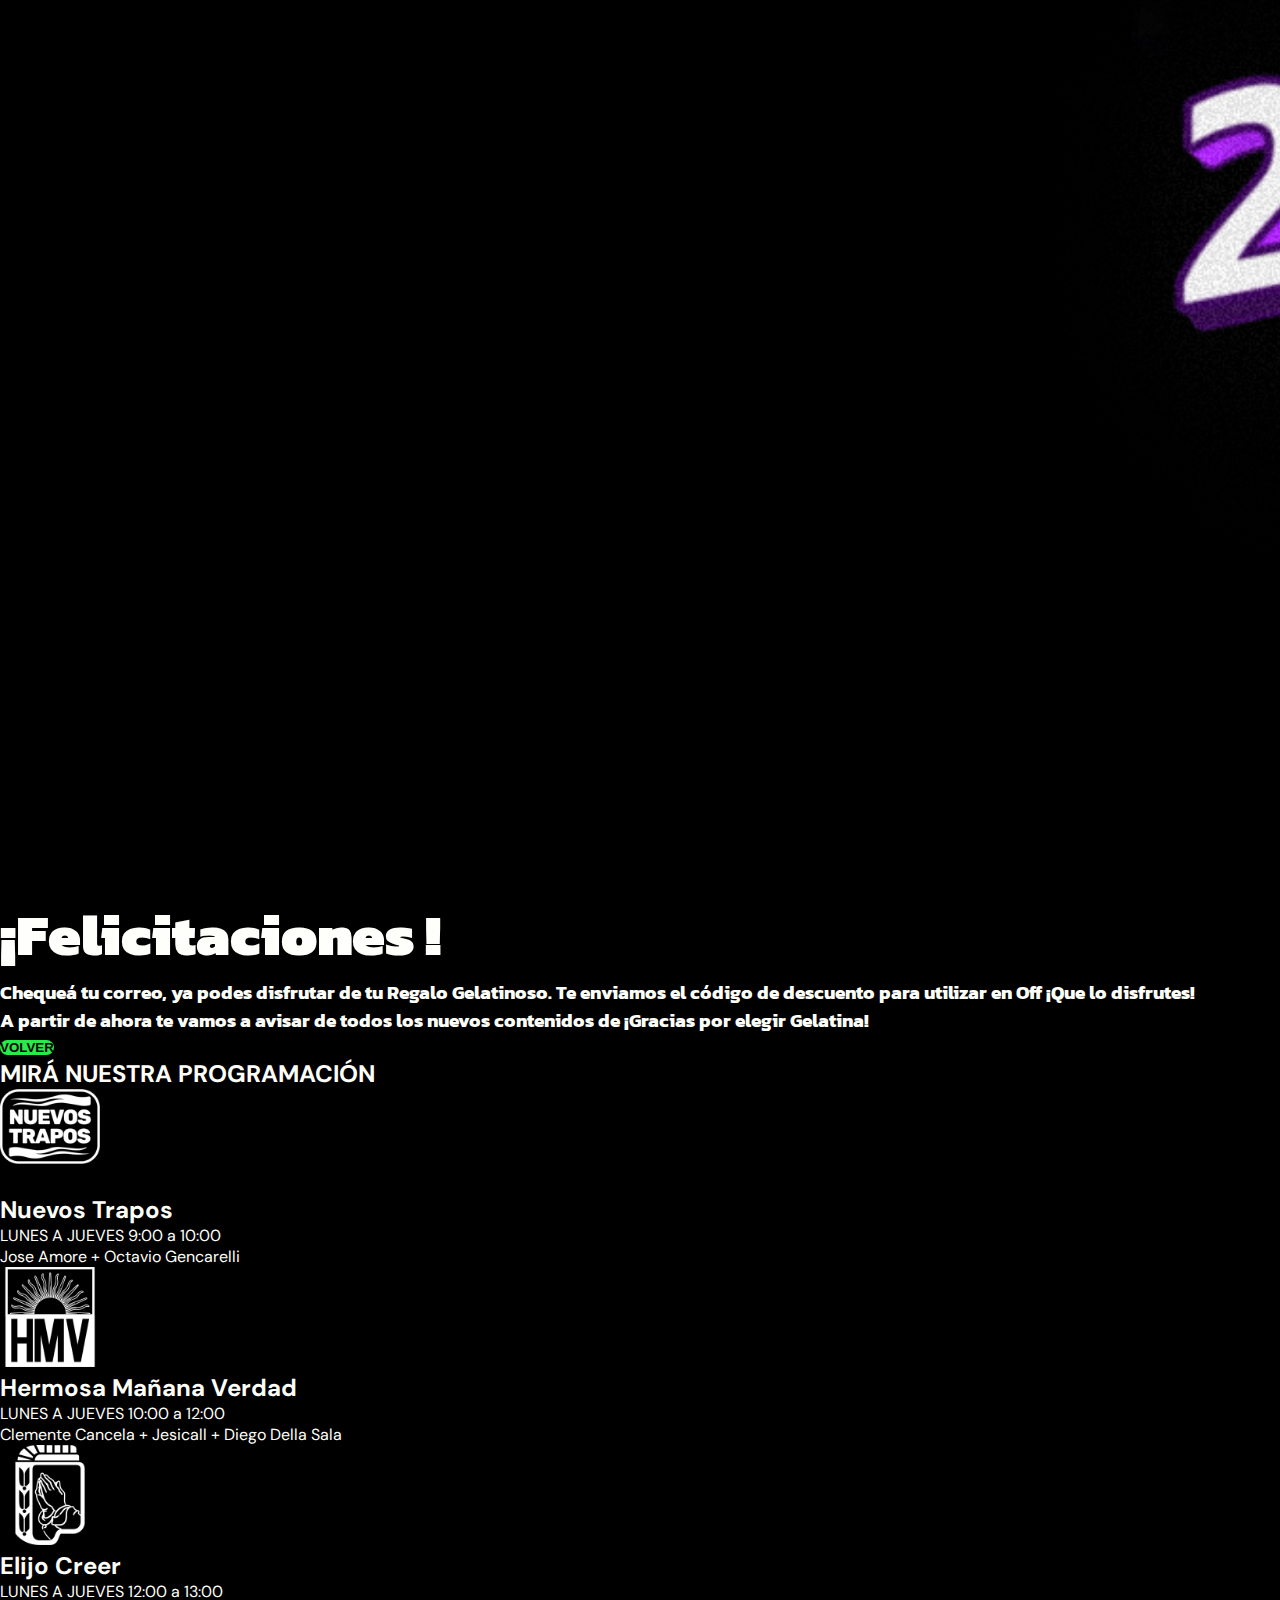
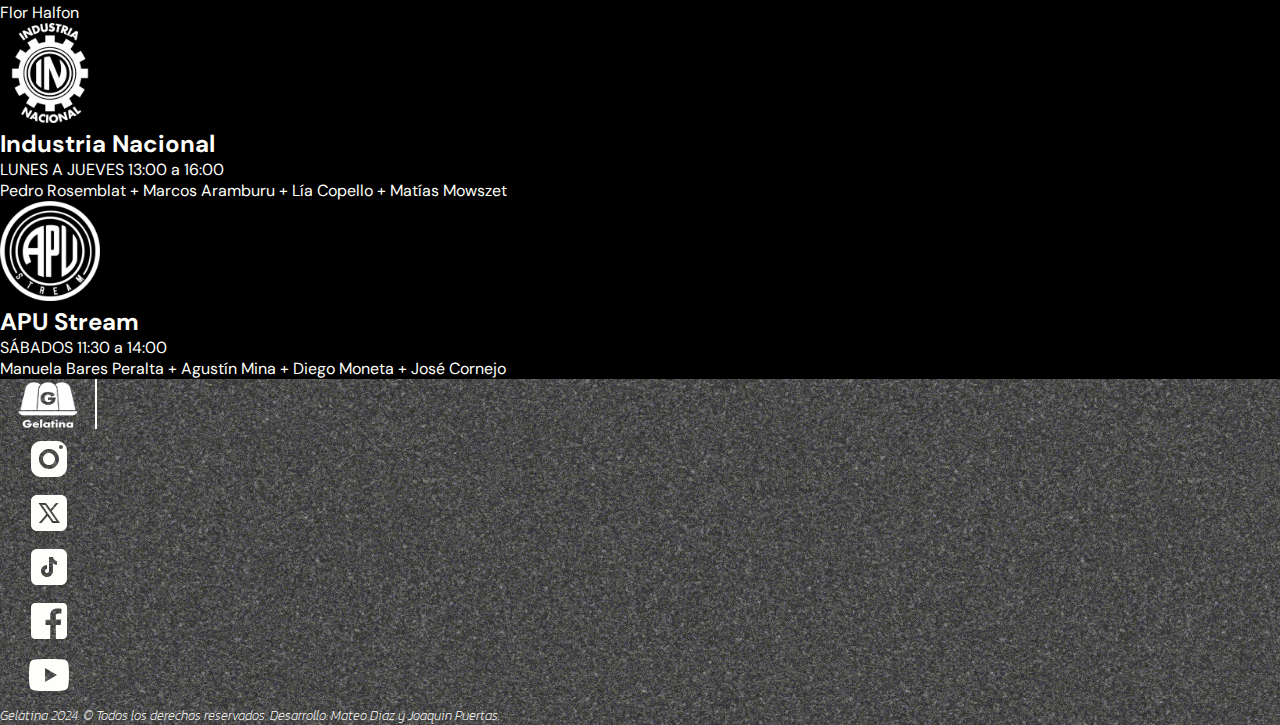
==== commit b50d9371: "Finisheddd" ====
--- a/recompensa.html
+++ b/recompensa.html
@@ -110,15 +110,17 @@
             <h3 class="fs-6 fw-light pt-2">
               Chequeá tu correo, ya podes disfrutar de tu Regalo Gelatinoso. Te
               enviamos el código de descuento para utilizar en
-              <span id="descuento"></span> ¡Que lo disfrutes!
+              <span id="descuento"></span> Off ¡Que lo disfrutes!
             </h3>
             <h3 class="fs-6 fw-light">
               A partir de ahora te vamos a avisar de todos los nuevos contenidos
               de <span id="programa"></span> ¡Gracias por elegir Gelatina!
             </h3>
-            <a href="index.html">
-              <button class="w-25 py-2 px-4 mt-3 button">VOLVER</button></a
-            >
+            <div class="row">
+              <a href="index.html">
+                <button class="col-12 col-md-4 py-2 px-4 mt-3 button">VOLVER</button></a
+              >
+            </div>
           </div>
         </div>
         
--- a/style.css
+++ b/style.css
@@ -132,10 +132,8 @@
 }
 
 .img-circular img {
-  height: 50%;
   width: 100%;
   object-fit: cover;
-  border-radius: 50%;
 }
 
 .descuento button {
@@ -299,6 +297,14 @@
   color: #ea2a2a;
 }
 
+.red-modal {
+  border: solid 2px #ea2a2a;
+}
+
+.green-modal {
+  border: solid 2px #2aea49;
+}
+
 h1 {
   font-size: clamp(1.5625rem, 0.625rem + 3.75vw, 3.625rem);
 }
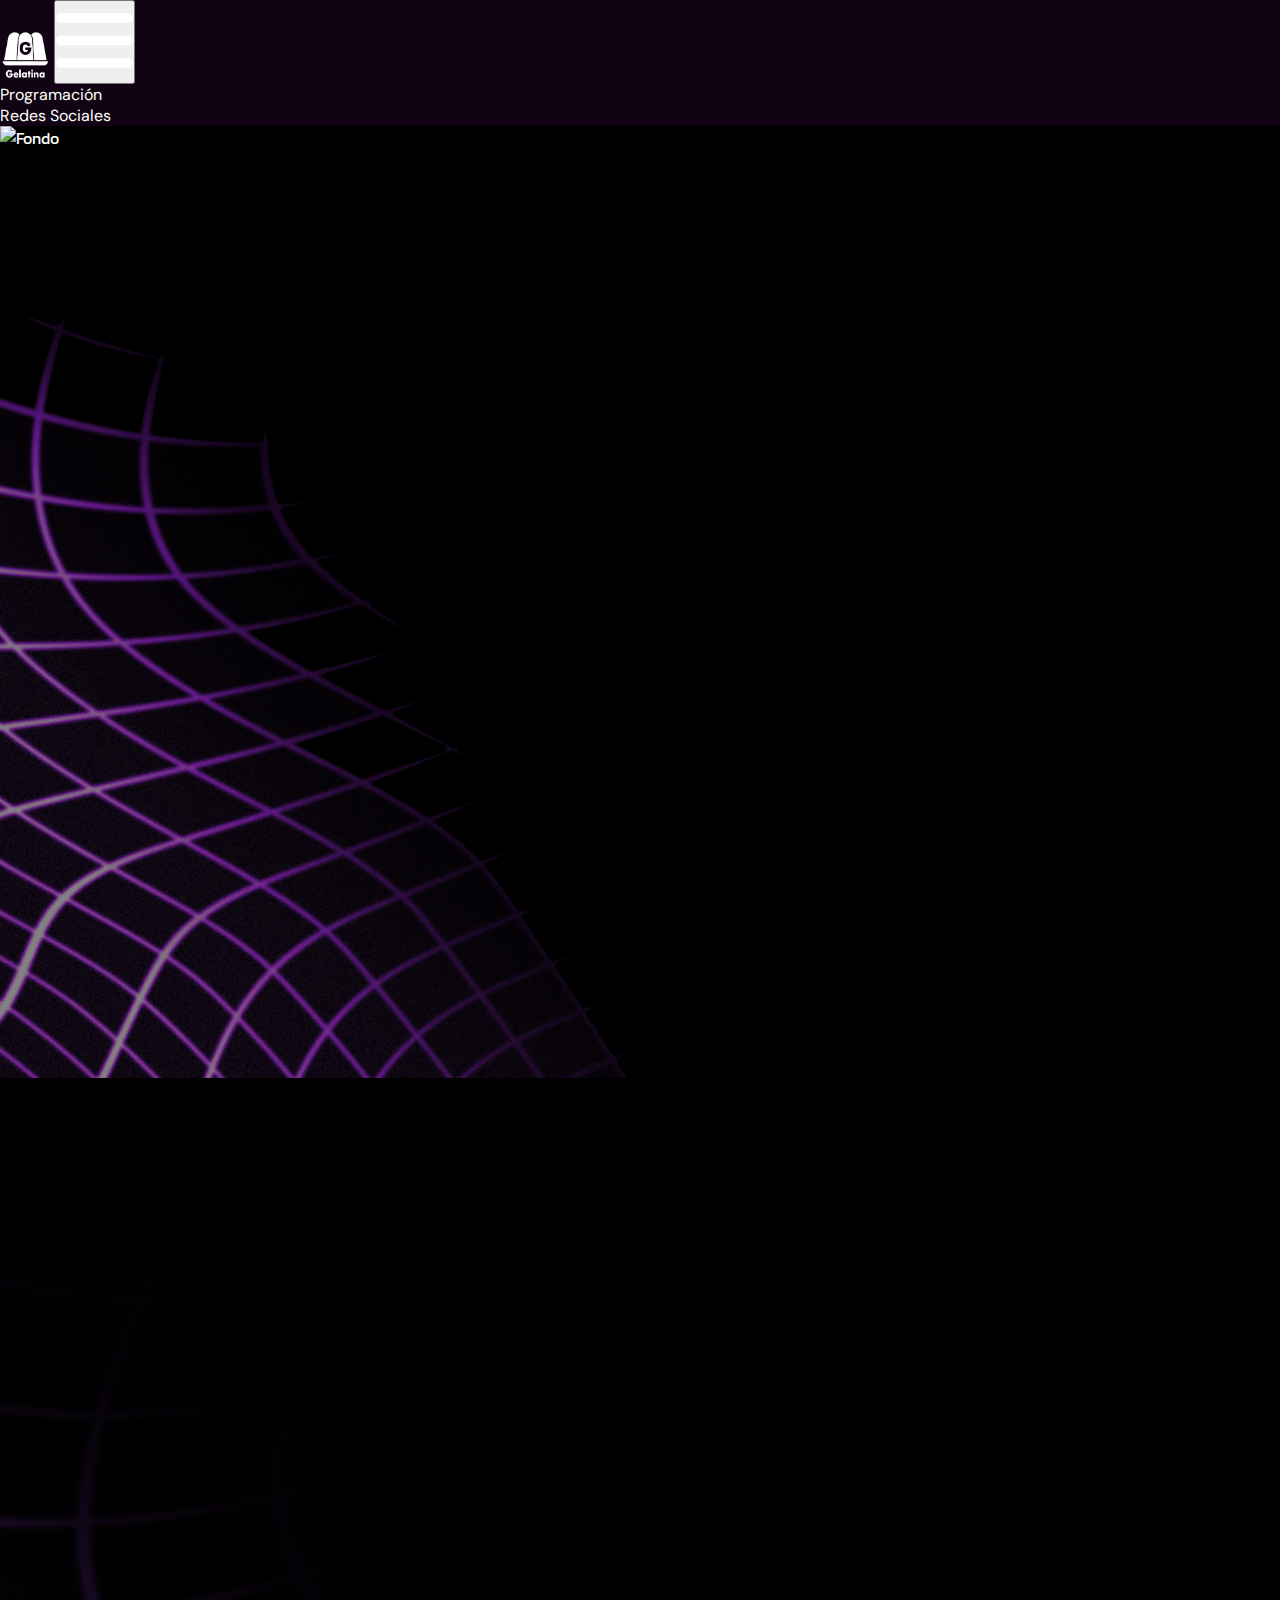
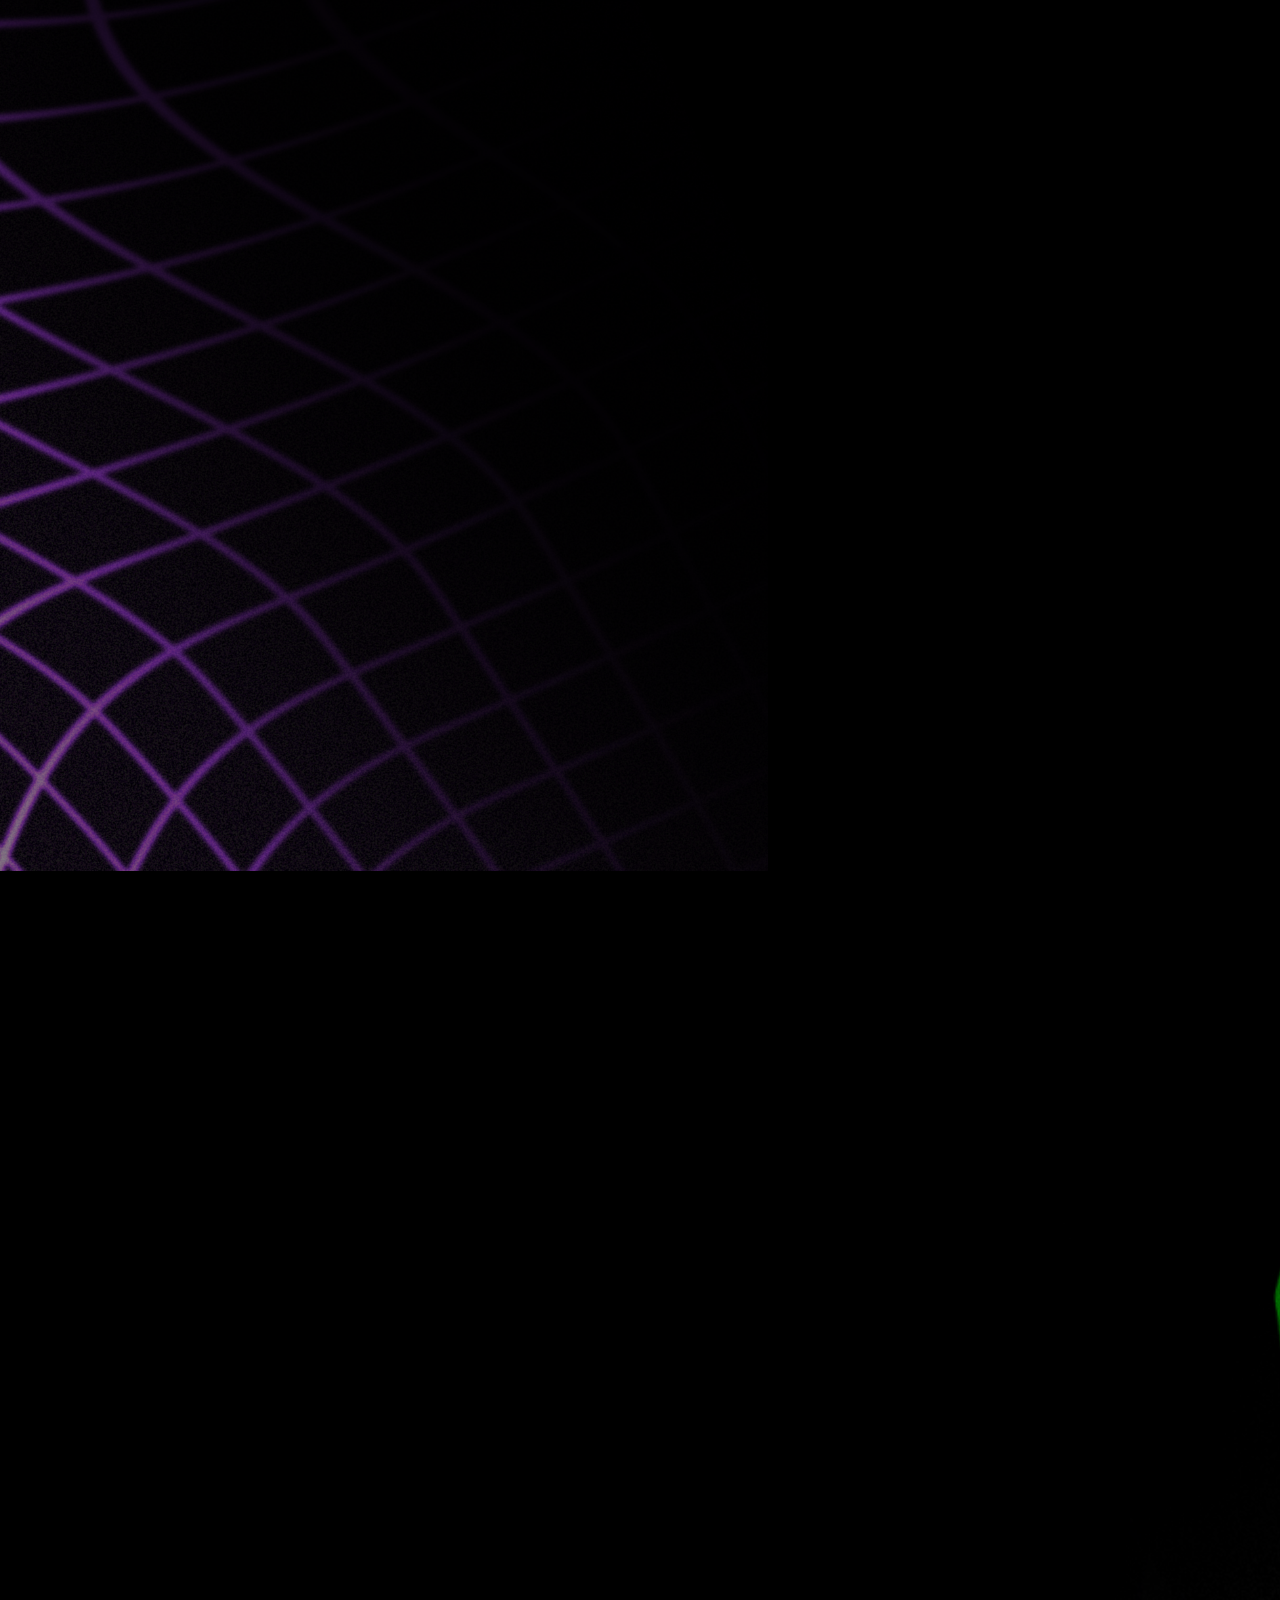
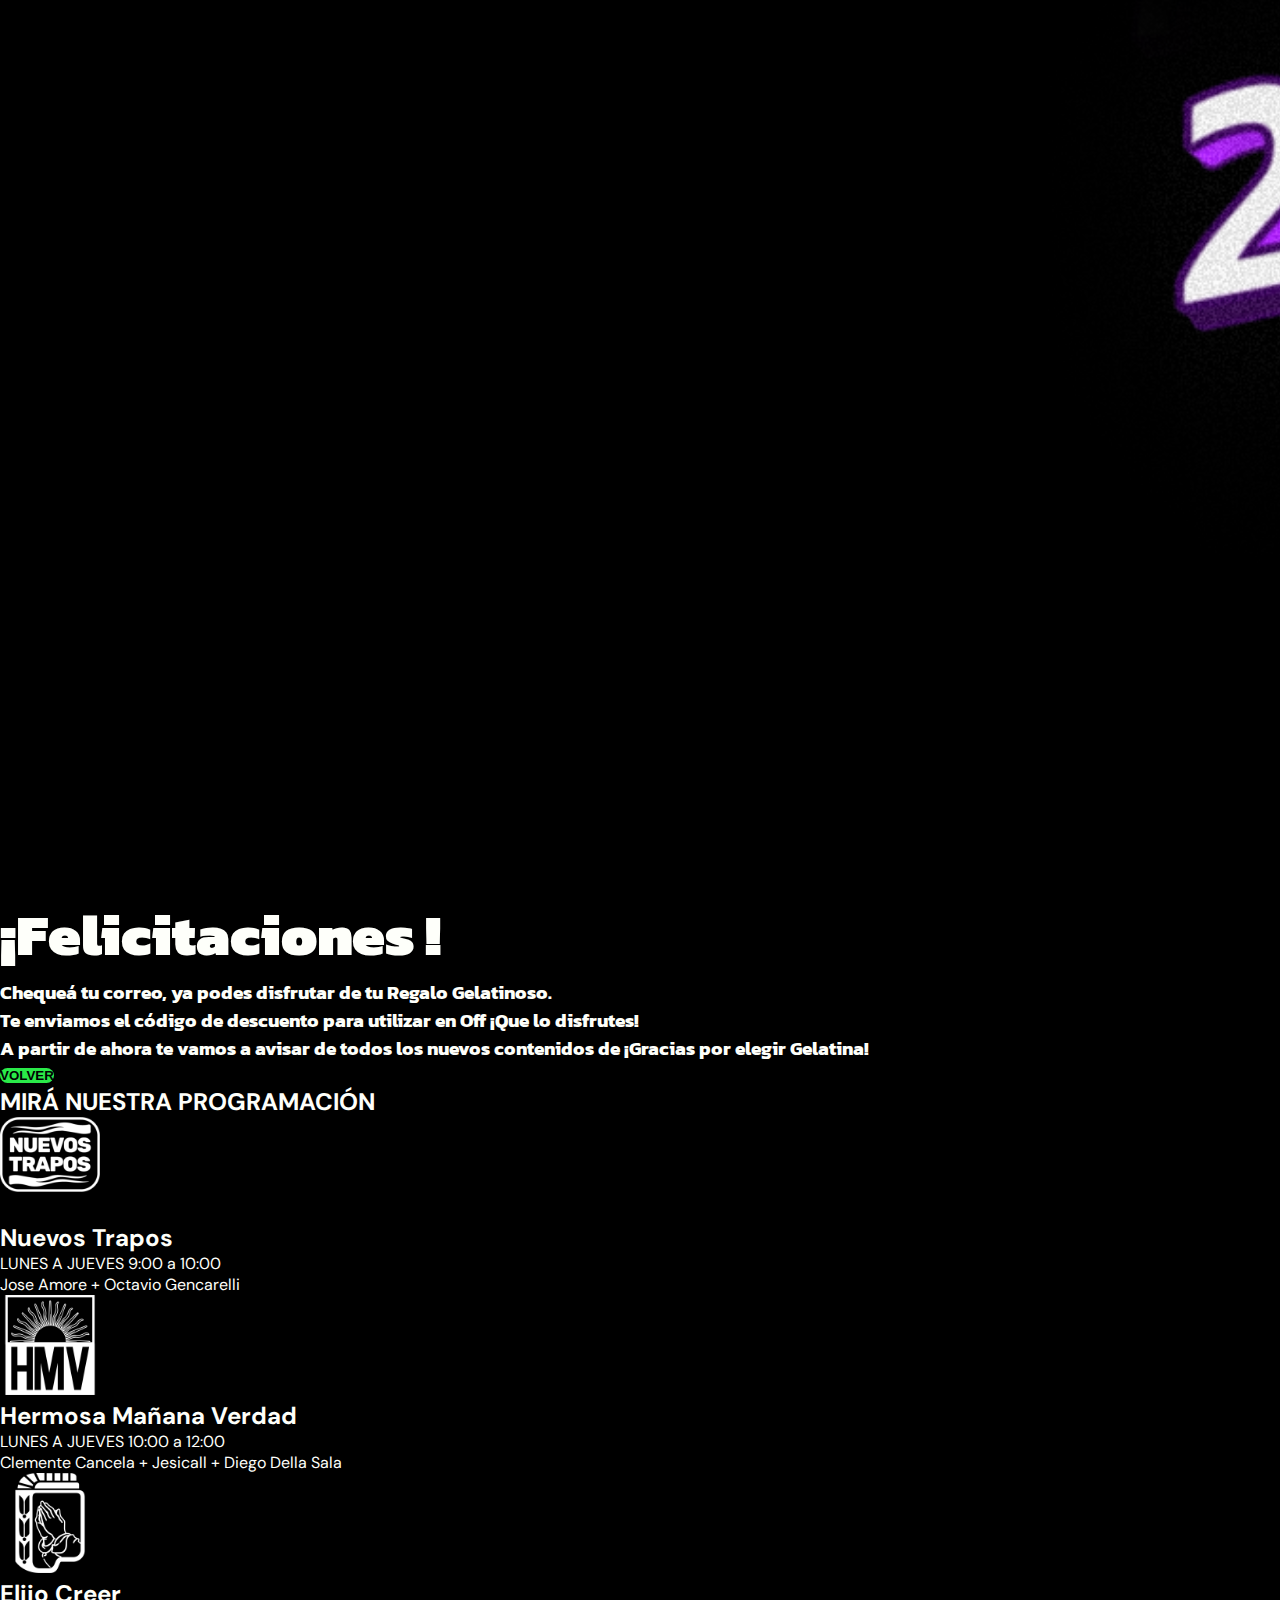
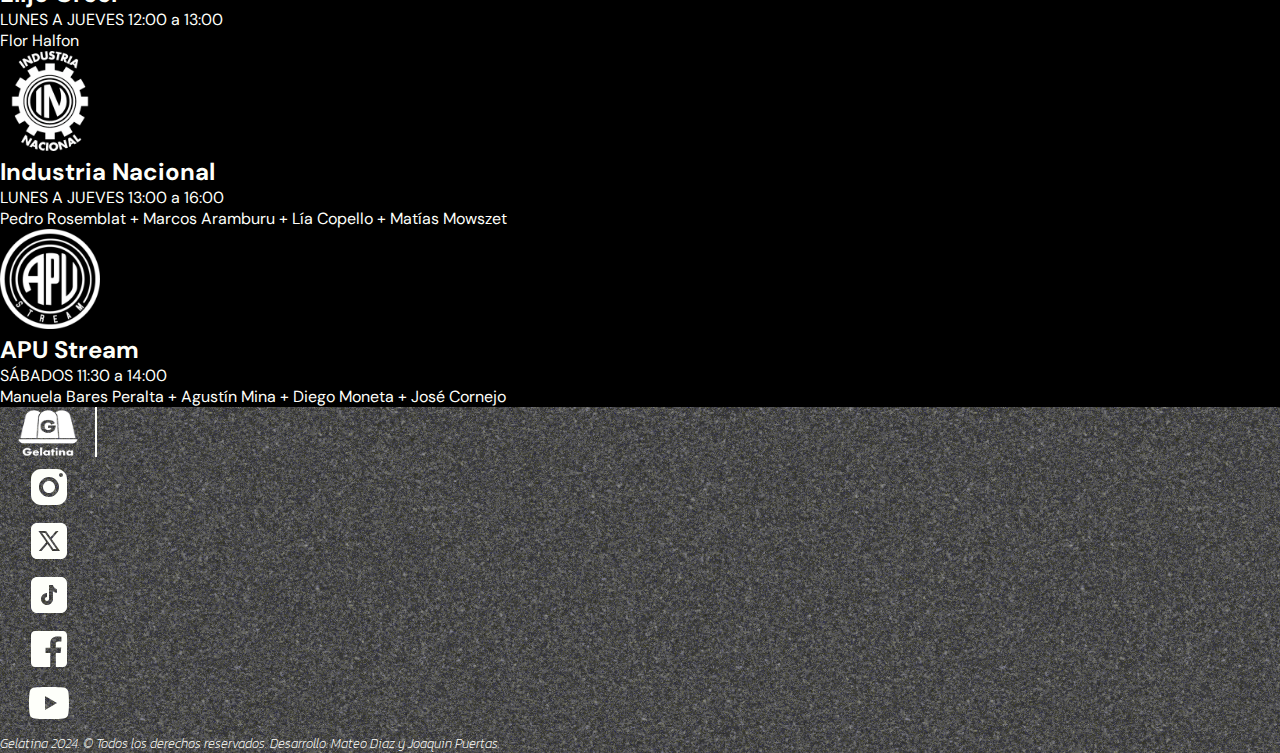
==== commit 39043fd6: "arreglo botones" ====
--- a/recompensa.html
+++ b/recompensa.html
@@ -107,12 +107,12 @@
             <h1 class="">
               <b>¡Felicitaciones <span id="nombre"></span>!</b>
             </h1>
-            <h3 class="fs-6 fw-light pt-2">
-              Chequeá tu correo, ya podes disfrutar de tu Regalo Gelatinoso. Te
+            <h3 class="fs-5  fw-light pt-2">
+              Chequeá tu correo, ya podes disfrutar de tu Regalo Gelatinoso. <br> Te
               enviamos el código de descuento para utilizar en
               <span id="descuento"></span> Off ¡Que lo disfrutes!
             </h3>
-            <h3 class="fs-6 fw-light">
+            <h3 class="fs-5  fw-light pt-3">
               A partir de ahora te vamos a avisar de todos los nuevos contenidos
               de <span id="programa"></span> ¡Gracias por elegir Gelatina!
             </h3>
